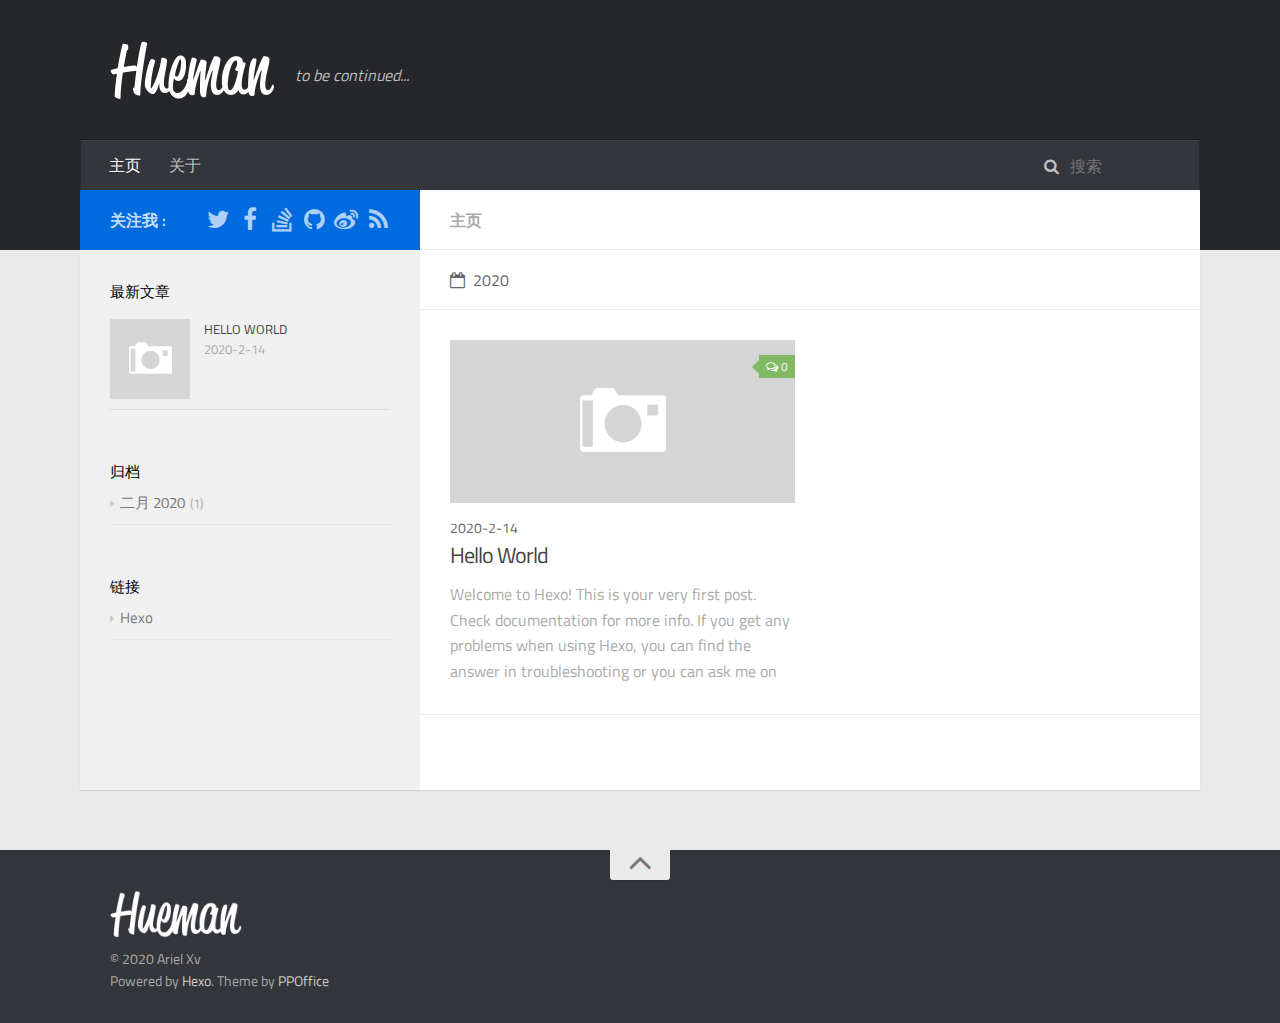
==== index.html @ cb64825c "Site updated: 2020-02-14 17:06:15" ====
<!DOCTYPE html>
<html>
<head>
    <meta charset="utf-8" />

    

    
    <title>Ariel Xv</title>
    
    <meta name="viewport" content="width=device-width, initial-scale=1, maximum-scale=1">
    
    <meta name="description" content="My blog">
<meta property="og:type" content="website">
<meta property="og:title" content="Ariel Xv">
<meta property="og:url" content="http://yoursite.com/index.html">
<meta property="og:site_name" content="Ariel Xv">
<meta property="og:description" content="My blog">
<meta property="og:locale" content="zh_CN">
<meta property="article:author" content="Ariel Xv">
<meta name="twitter:card" content="summary">
    

    
        <link rel="alternate" href="/" title="Ariel Xv" type="application/atom+xml" />
    

    

    
<link rel="stylesheet" href="/libs/font-awesome/css/font-awesome.min.css">

    
<link rel="stylesheet" href="/libs/titillium-web/styles.css">

    
<link rel="stylesheet" href="/libs/source-code-pro/styles.css">


    
<link rel="stylesheet" href="/css/style.css">


    
<script src="/libs/jquery/3.4.1/jquery.min.js"></script>

    
    
        
<link rel="stylesheet" href="/libs/lightgallery/css/lightgallery.min.css">

    
    
        
<link rel="stylesheet" href="/libs/justified-gallery/justifiedGallery.min.css">

    
    
    


<meta name="generator" content="Hexo 4.2.0"></head>

<body>
    <div id="wrap">
        <header id="header">
    <div id="header-outer" class="outer">
        <div class="container">
            <div class="container-inner">
                <div id="header-title">
                    <h1 class="logo-wrap">
                        <a href="/" class="logo"></a>
                    </h1>
                    
                        <h2 class="subtitle-wrap">
                            <p class="subtitle">to be continued...</p>
                        </h2>
                    
                </div>
                <div id="header-inner" class="nav-container">
                    <a id="main-nav-toggle" class="nav-icon fa fa-bars"></a>
                    <div class="nav-container-inner">
                        <ul id="main-nav">
                            
                                <li class="main-nav-list-item" >
                                    <a class="main-nav-list-link" href="/">主页</a>
                                </li>
                            
                                        
                                    
                                <li class="main-nav-list-item" >
                                    <a class="main-nav-list-link" href="/about/index.html">关于</a>
                                </li>
                            
                        </ul>
                        <nav id="sub-nav">
                            <div id="search-form-wrap">

    <form class="search-form">
        <input type="text" class="ins-search-input search-form-input" placeholder="搜索" />
        <button type="submit" class="search-form-submit"></button>
    </form>
    <div class="ins-search">
    <div class="ins-search-mask"></div>
    <div class="ins-search-container">
        <div class="ins-input-wrapper">
            <input type="text" class="ins-search-input" placeholder="想要查找什么..." />
            <span class="ins-close ins-selectable"><i class="fa fa-times-circle"></i></span>
        </div>
        <div class="ins-section-wrapper">
            <div class="ins-section-container"></div>
        </div>
    </div>
</div>
<script>
(function (window) {
    var INSIGHT_CONFIG = {
        TRANSLATION: {
            POSTS: '文章',
            PAGES: '页面',
            CATEGORIES: '分类',
            TAGS: '标签',
            UNTITLED: '(未命名)',
        },
        ROOT_URL: '/',
        CONTENT_URL: '/content.json',
    };
    window.INSIGHT_CONFIG = INSIGHT_CONFIG;
})(window);
</script>

<script src="/js/insight.js"></script>


</div>
                        </nav>
                    </div>
                </div>
            </div>
        </div>
    </div>
</header>
        <div class="container">
            <div class="main-body container-inner">
                <div class="main-body-inner">
                    <section id="main">
                        <div class="main-body-header">
    <h1 class="header">
    
    <em class="page-title-link" data-url="home">主页</em>
    </h1>
</div>

                        <div class="main-body-content">
                            

    
    
        
        
        <section class="archives-wrap">
            <div class="archive-year-wrap">
                <a href="/archives/2020" class="archive-year"><i class="icon fa fa-calendar-o"></i>2020</a>
            </div>
            <div class="archives">
    
    
    
        <div class="article-row">
    
        <article class="article article-summary">
    <div class="article-summary-inner">
        
        <a href="/2020/02/14/hello-world/" class="thumbnail">
    
    
        <span class="thumbnail-image thumbnail-none"></span>
    
    
        
<span class="comment-counter">
    <i class="fa fa-comments-o"></i>
    
        <span class="disqus-comment-count" data-disqus-identifier="" data-disqus-url="http://yoursite.com/2020/02/14/hello-world/">0</span>
    
</span>


    
</a>

        
        <div class="article-meta">
            <div class="category">
            
            </div>
            <div class="date"><time datetime="2020-02-14T04:48:17.155Z" itemprop="datePublished">2020-2-14</time></div>
        </div>
        
    
        <h1 class="article-title" itemprop="name">
        <a href="/2020/02/14/hello-world/">Hello World</a>
        </h1>
    

        <p class="article-excerpt">
            Welcome to Hexo! This is your very first post. Check documentation for more info. If you get any problems when using Hexo, you can find the answer in troubleshooting or you can ask me on GitHub.
Quick
        </p>
    </div>
</article>
    
        </div>
    


    </div></section>



                        </div>
                    </section>
                    <aside id="sidebar">
    <a class="sidebar-toggle" title="Expand Sidebar"><i class="toggle icon"></i></a>
    <div class="sidebar-top">
        <p>关注我 :</p>
        <ul class="social-links">
            
                
                <li>
                    <a class="social-tooltip" title="twitter" href="/" target="_blank" rel="noopener">
                        <i class="icon fa fa-twitter"></i>
                    </a>
                </li>
                
            
                
                <li>
                    <a class="social-tooltip" title="facebook" href="/" target="_blank" rel="noopener">
                        <i class="icon fa fa-facebook"></i>
                    </a>
                </li>
                
            
                
                <li>
                    <a class="social-tooltip" title="stack-overflow" href="/" target="_blank" rel="noopener">
                        <i class="icon fa fa-stack-overflow"></i>
                    </a>
                </li>
                
            
                
                <li>
                    <a class="social-tooltip" title="github" href="https://github.com/ppoffice/hexo-theme-hueman" target="_blank" rel="noopener">
                        <i class="icon fa fa-github"></i>
                    </a>
                </li>
                
            
                
                <li>
                    <a class="social-tooltip" title="weibo" href="/" target="_blank" rel="noopener">
                        <i class="icon fa fa-weibo"></i>
                    </a>
                </li>
                
            
                
                <li>
                    <a class="social-tooltip" title="rss" href="/" target="_blank" rel="noopener">
                        <i class="icon fa fa-rss"></i>
                    </a>
                </li>
                
            
        </ul>
    </div>
    
    <div class="widgets-container">
        
            
                

            
                
    <div class="widget-wrap">
        <h3 class="widget-title">最新文章</h3>
        <div class="widget">
            <ul id="recent-post" class="">
                
                    <li>
                        
                        <div class="item-thumbnail">
                            <a href="/2020/02/14/hello-world/" class="thumbnail">
    
    
        <span class="thumbnail-image thumbnail-none"></span>
    
    
</a>

                        </div>
                        
                        <div class="item-inner">
                            <p class="item-category"></p>
                            <p class="item-title"><a href="/2020/02/14/hello-world/" class="title">Hello World</a></p>
                            <p class="item-date"><time datetime="2020-02-14T04:48:17.155Z" itemprop="datePublished">2020-2-14</time></p>
                        </div>
                    </li>
                
            </ul>
        </div>
    </div>

            
                

            
                
    <div class="widget-wrap widget-list">
        <h3 class="widget-title">归档</h3>
        <div class="widget">
            <ul class="archive-list"><li class="archive-list-item"><a class="archive-list-link" href="/archives/2020/02/">二月 2020</a><span class="archive-list-count">1</span></li></ul>
        </div>
    </div>


            
                

            
                

            
                
    <div class="widget-wrap widget-list">
        <h3 class="widget-title">链接</h3>
        <div class="widget">
            <ul>
                
                    <li>
                        <a href="http://hexo.io" target="_blank" rel="noopener">Hexo</a>
                    </li>
                
            </ul>
        </div>
    </div>


            
        
    </div>
</aside>

                </div>
            </div>
        </div>
        <footer id="footer">
    <div class="container">
        <div class="container-inner">
            <a id="back-to-top" href="javascript:;"><i class="icon fa fa-angle-up"></i></a>
            <div class="credit">
                <h1 class="logo-wrap">
                    <a href="/" class="logo"></a>
                </h1>
                <p>&copy; 2020 Ariel Xv</p>
                
                <p>Powered by <a href="https://hexo.io/" target="_blank">Hexo</a>. Theme by <a href="https://github.com/ppoffice" target="_blank">PPOffice</a></p>
                
            </div>
            <div class="footer-plugins">
              
    


            </div>
        </div>
    </div>
</footer>

        
    
    <script>
    var disqus_shortname = 'hexo-theme-hueman';
    
    
    (function() {
    var dsq = document.createElement('script');
    dsq.type = 'text/javascript';
    dsq.async = true;
    dsq.src = '//' + disqus_shortname + '.disqus.com/count.js';
    (document.getElementsByTagName('head')[0] || document.getElementsByTagName('body')[0]).appendChild(dsq);
    })();
    </script>





    
        
<script src="/libs/lightgallery/js/lightgallery.min.js"></script>

        
<script src="/libs/lightgallery/js/lg-thumbnail.min.js"></script>

        
<script src="/libs/lightgallery/js/lg-pager.min.js"></script>

        
<script src="/libs/lightgallery/js/lg-autoplay.min.js"></script>

        
<script src="/libs/lightgallery/js/lg-fullscreen.min.js"></script>

        
<script src="/libs/lightgallery/js/lg-zoom.min.js"></script>

        
<script src="/libs/lightgallery/js/lg-hash.min.js"></script>

        
<script src="/libs/lightgallery/js/lg-share.min.js"></script>

        
<script src="/libs/lightgallery/js/lg-video.min.js"></script>

    
    
        
<script src="/libs/justified-gallery/jquery.justifiedGallery.min.js"></script>

    
    

    



<!-- Custom Scripts -->

<script src="/js/main.js"></script>


    </div>
</body>
</html>
---- libs/titillium-web/styles.css ----
/* latin-ext */
@font-face {
  font-family: 'Titillium Web';
  font-style: normal;
  font-weight: 300;
  src: local('Titillium WebLight'), local('TitilliumWeb-Light'), url(fonts/anMUvcNT0H1YN4FII8wpr9INifKjd1RJ3NxxEi9Cy2w.woff2) format('woff2');
  unicode-range: U+0100-024F, U+1E00-1EFF, U+20A0-20AB, U+20AD-20CF, U+2C60-2C7F, U+A720-A7FF;
}
/* latin */
@font-face {
  font-family: 'Titillium Web';
  font-style: normal;
  font-weight: 300;
  src: local('Titillium WebLight'), local('TitilliumWeb-Light'), url(fonts/anMUvcNT0H1YN4FII8wpr4-67659ICLY8bMrYhtePPA.woff2) format('woff2');
  unicode-range: U+0000-00FF, U+0131, U+0152-0153, U+02C6, U+02DA, U+02DC, U+2000-206F, U+2074, U+20AC, U+2212, U+2215, U+E0FF, U+EFFD, U+F000;
}
/* latin-ext */
@font-face {
  font-family: 'Titillium Web';
  font-style: normal;
  font-weight: 400;
  src: local('Titillium Web'), local('TitilliumWeb-Regular'), url(fonts/7XUFZ5tgS-tD6QamInJTcSo_WB_cotcEMUw1LsIE8mM.woff2) format('woff2');
  unicode-range: U+0100-024F, U+1E00-1EFF, U+20A0-20AB, U+20AD-20CF, U+2C60-2C7F, U+A720-A7FF;
}
/* latin */
@font-face {
  font-family: 'Titillium Web';
  font-style: normal;
  font-weight: 400;
  src: local('Titillium Web'), local('TitilliumWeb-Regular'), url(fonts/7XUFZ5tgS-tD6QamInJTcZSnX671uNZIV63UdXh3Mg0.woff2) format('woff2');
  unicode-range: U+0000-00FF, U+0131, U+0152-0153, U+02C6, U+02DA, U+02DC, U+2000-206F, U+2074, U+20AC, U+2212, U+2215, U+E0FF, U+EFFD, U+F000;
}
/* latin-ext */
@font-face {
  font-family: 'Titillium Web';
  font-style: normal;
  font-weight: 600;
  src: local('Titillium WebSemiBold'), local('TitilliumWeb-SemiBold'), url(fonts/anMUvcNT0H1YN4FII8wpr_SNRT0fZ5CX-AqRkMYgJJo.woff2) format('woff2');
  unicode-range: U+0100-024F, U+1E00-1EFF, U+20A0-20AB, U+20AD-20CF, U+2C60-2C7F, U+A720-A7FF;
}
/* latin */
@font-face {
  font-family: 'Titillium Web';
  font-style: normal;
  font-weight: 600;
  src: local('Titillium WebSemiBold'), local('TitilliumWeb-SemiBold'), url(fonts/anMUvcNT0H1YN4FII8wpr46gJz9aNFrmnwBdd69aqzY.woff2) format('woff2');
  unicode-range: U+0000-00FF, U+0131, U+0152-0153, U+02C6, U+02DA, U+02DC, U+2000-206F, U+2074, U+20AC, U+2212, U+2215, U+E0FF, U+EFFD, U+F000;
}
---- libs/source-code-pro/styles.css ----
/* latin-ext */
@font-face {
  font-family: 'Source Code Pro';
  font-style: normal;
  font-weight: 400;
  src: local('Source Code Pro'), local('SourceCodePro-Regular'), url(fonts/mrl8jkM18OlOQN8JLgasDy2Q8seG17bfDXYR_jUsrzg.woff2) format('woff2');
  unicode-range: U+0100-024F, U+1E00-1EFF, U+20A0-20AB, U+20AD-20CF, U+2C60-2C7F, U+A720-A7FF;
}
/* latin */
@font-face {
  font-family: 'Source Code Pro';
  font-style: normal;
  font-weight: 400;
  src: local('Source Code Pro'), local('SourceCodePro-Regular'), url(fonts/mrl8jkM18OlOQN8JLgasD9V_2ngZ8dMf8fLgjYEouxg.woff2) format('woff2');
  unicode-range: U+0000-00FF, U+0131, U+0152-0153, U+02C6, U+02DA, U+02DC, U+2000-206F, U+2074, U+20AC, U+2212, U+2215, U+E0FF, U+EFFD, U+F000;
}
---- css/style.css ----
#main .main-body-header em,
#main .main-body-header a,
.article-meta,
.archive-year {
  text-transform: uppercase;
  color: #666;
  line-height: 1em;
  text-shadow: 0 1px #fff;
}
#main .main-body-header em,
#main .main-body-header a,
.article-meta,
.archive-year,
#main .main-body-header em a,
#main .main-body-header a a,
.article-meta a,
.archive-year a {
  text-decoration: none;
}
.widget h1,
.article-entry h1 {
  font-size: 2em;
}
.widget h2,
.article-entry h2 {
  font-size: 1.5em;
}
.widget h3,
.article-entry h3 {
  font-size: 1.3em;
}
.widget h4,
.article-entry h4 {
  font-size: 1.2em;
}
.widget h5,
.article-entry h5 {
  font-size: 1em;
}
.widget h6,
.article-entry h6 {
  font-size: 1em;
  color: #aaa;
}
.widget hr,
.article-entry hr {
  border: 1px dashed #ddd;
}
.widget strong,
.article-entry strong {
  font-weight: bold;
}
.widget em,
.article-entry em,
.widget cite,
.article-entry cite {
  font-style: italic;
}
.widget sup,
.article-entry sup,
.widget sub,
.article-entry sub {
  font-size: 0.75em;
  line-height: 0;
  position: relative;
  vertical-align: baseline;
}
.widget sup,
.article-entry sup {
  top: -0.5em;
}
.widget sub,
.article-entry sub {
  bottom: -0.2em;
}
.widget small,
.article-entry small {
  font-size: 0.85em;
}
.widget acronym,
.article-entry acronym,
.widget abbr,
.article-entry abbr {
  border-bottom: 1px dotted;
}
.widget ul,
.article-entry ul,
.widget ol,
.article-entry ol,
.widget dl,
.article-entry dl {
  line-height: 1.6em;
}
.widget ul ul,
.article-entry ul ul,
.widget ol ul,
.article-entry ol ul,
.widget ul ol,
.article-entry ul ol,
.widget ol ol,
.article-entry ol ol {
  margin-top: 0;
  margin-bottom: 0;
  margin-left: 20px;
}
.widget ul,
.article-entry ul {
  list-style: disc;
  list-style-position: inside;
}
.widget ol,
.article-entry ol {
  list-style: decimal;
  list-style-position: inside;
}
.widget dt,
.article-entry dt {
  font-weight: bold;
  list-style-position: inside;
}
html,
body,
div,
span,
applet,
object,
iframe,
h1,
h2,
h3,
h4,
h5,
h6,
p,
blockquote,
pre,
a,
abbr,
acronym,
address,
big,
cite,
code,
del,
dfn,
em,
img,
ins,
kbd,
q,
s,
samp,
small,
strike,
strong,
sub,
sup,
tt,
var,
dl,
dt,
dd,
ol,
ul,
li,
fieldset,
form,
label,
legend,
table,
caption,
tbody,
tfoot,
thead,
tr,
th,
td {
  margin: 0;
  padding: 0;
  border: 0;
  outline: 0;
  font-weight: inherit;
  font-style: inherit;
  font-family: inherit;
  font-size: 100%;
  vertical-align: baseline;
}
body {
  line-height: 1;
  color: #000;
  background: #fff;
}
ol,
ul {
  list-style: none;
}
table {
  border-collapse: separate;
  border-spacing: 0;
  vertical-align: middle;
}
caption,
th,
td {
  text-align: left;
  font-weight: normal;
  vertical-align: middle;
}
a img {
  border: none;
}
input,
button {
  margin: 0;
  padding: 0;
}
input::-moz-focus-inner,
button::-moz-focus-inner {
  border: 0;
  padding: 0;
}
html,
body,
#container {
  height: 100%;
}
::selection {
  color: #fff;
  background: #006bde;
}
body {
  background: #eaeaea;
  font: 14px "Titillium Web", "Helvetica Neue", Helvetica, Arial, "Microsoft Yahei", sans-serif;
  -webkit-text-size-adjust: 100%;
}
code {
  margin: 0 2px;
  color: #e96900;
  padding: 3px 5px;
  font-size: 0.8em;
  border-radius: 2px;
  font-family: "Source Code Pro", Consolas, Monaco, Menlo, Consolas, monospace;
  background-color: #f8f8f8;
}
.container {
  position: relative;
  padding: 0 20px;
}
.container-inner {
  max-width: 1120px;
  min-width: 320px;
  width: 100%;
  margin: 0 auto;
}
.container-inner:before,
.container-inner:after {
  content: "";
  display: table;
}
.container-inner:after {
  clear: both;
}
.left,
.alignleft {
  float: left;
}
.right,
.alignright {
  float: right;
}
.clear {
  clear: both;
}
.logo {
  display: block;
  padding: 10px 0;
  width: 165px;
  height: 60px;
  background-image: url("images/logo-header.png");
  background-position: 0px 10px;
  background-repeat: no-repeat;
  -webkit-background-size: 165px 60px;
  -moz-background-size: 165px 60px;
  background-size: 165px 60px;
}
.main-body {
  margin-top: -60px;
  background-color: #fff;
}
.main-body-inner {
  position: relative;
  -webkit-box-sizing: border-box;
  -moz-box-sizing: border-box;
  box-sizing: border-box;
  -webkit-box-shadow: rgba(0,0,0,0.098) 0px 1px 1px 0px;
  box-shadow: rgba(0,0,0,0.098) 0px 1px 1px 0px;
  padding-left: 340px;
  background: url("images/s-left.png") repeat-y left 0;
}
.main-body-inner:before,
.main-body-inner:after {
  content: "";
  display: table;
}
.main-body-inner:after {
  clear: both;
}
#main {
  float: right;
  width: 100%;
  -webkit-box-sizing: border-box;
  -moz-box-sizing: border-box;
  box-sizing: border-box;
  min-height: 600px;
}
#main .main-body-header {
  background: #fff;
  position: relative;
  padding: 18px 30px 17px;
  border-bottom: 1px solid #eee;
  color: #666;
  font-size: 16px;
  font-weight: 600;
  text-transform: uppercase;
  line-height: 24px;
}
#main .main-body-header .page-title-link,
#main .main-body-header i {
  margin-right: 8px;
}
#main .main-body-header i {
  font-weight: 400;
}
#main .main-body-header em,
#main .main-body-header a {
  color: #aaa;
}
#main .main-body-content:before,
#main .main-body-content:after {
  content: "";
  display: table;
}
#main .main-body-content:after {
  clear: both;
}
#header {
  background: #26272b;
  padding-bottom: 60px;
  position: relative;
}
#header-outer {
  height: 100%;
  position: relative;
}
#header-inner {
  position: relative;
}
#header-title {
  text-align: center;
  padding: 30px 30px;
}
#header-title:before,
#header-title:after {
  content: "";
  display: table;
}
#header-title:after {
  clear: both;
}
#header-title .logo-wrap,
#header-title .subtitle-wrap {
  float: left;
}
#header-title .subtitle-wrap {
  padding: 10px 0px 0px;
  margin-left: 20px;
}
#header-title .subtitle {
  font-size: 16px;
  font-style: italic;
  line-height: 70px;
  color: rgba(255,255,255,0.7);
  text-shadow: 0 1px rgba(0,0,0,0.2);
}
.nav-container .nav-icon,
.nav-container .nav-container-inner #main-nav .main-nav-list-item .main-nav-list-link {
  float: left;
  color: rgba(255,255,255,0.7);
  text-decoration: none;
  text-shadow: 0 1px rgba(0,0,0,0.2);
  display: block;
  padding: 20px 15px;
  -webkit-transition: 0.2s ease-in;
  -moz-transition: 0.2s ease-in;
  -ms-transition: 0.2s ease-in;
  transition: 0.2s ease-in;
}
.nav-container .nav-icon:hover,
.nav-container .nav-container-inner #main-nav .main-nav-list-item .main-nav-list-link:hover {
  color: #fff;
  background: rgba(0,0,0,0.1);
}
.nav-container {
  padding: 0 15px;
  background: #33363b;
  z-index: 1;
  -webkit-box-shadow: inset 0 1px 0 rgba(255,255,255,0.05), 0 -1px 0 rgba(0,0,0,0.2), inset 1px 0 0 rgba(0,0,0,0.2), inset -1px 0 0 rgba(0,0,0,0.2);
  box-shadow: inset 0 1px 0 rgba(255,255,255,0.05), 0 -1px 0 rgba(0,0,0,0.2), inset 1px 0 0 rgba(0,0,0,0.2), inset -1px 0 0 rgba(0,0,0,0.2);
}
.nav-container:before,
.nav-container:after {
  content: "";
  display: table;
}
.nav-container:after {
  clear: both;
}
.nav-container .nav-icon {
  line-height: 20px;
  padding: 15px 14px;
  text-align: center;
  font-size: 14px;
  position: relative;
  cursor: pointer;
}
.nav-container #main-nav-toggle {
  display: none;
  width: 100%;
  text-align: right;
  -webkit-box-sizing: border-box;
  -moz-box-sizing: border-box;
  box-sizing: border-box;
  border-bottom: 1px solid rgba(255,255,255,0.06);
}
.nav-container #main-nav-toggle:before {
  content: "\f0c9";
}
.nav-container .nav-container-inner:before,
.nav-container .nav-container-inner:after {
  content: "";
  display: table;
}
.nav-container .nav-container-inner:after {
  clear: both;
}
.nav-container .nav-container-inner #main-nav {
  float: left;
}
.nav-container .nav-container-inner #main-nav .main-nav-list {
  float: left;
}
.nav-container .nav-container-inner #main-nav .main-nav-list-item {
  position: relative;
  float: left;
}
.nav-container .nav-container-inner #main-nav .main-nav-list-item.top-level-menu > a:after {
  content: "\f0d7" !important;
  float: none;
  margin-left: 6px;
  font-size: 14px;
  line-height: 1.2em;
  opacity: 0.5;
  font-family: FontAwesome;
  display: inline-block;
}
.nav-container .nav-container-inner #main-nav .main-nav-list-item.top-level-menu:hover > a {
  color: #fff;
  background: rgba(0,0,0,0.1);
}
.nav-container .nav-container-inner #main-nav .main-nav-list-item .main-nav-list-link {
  line-height: 20px;
  padding: 15px 14px;
  font-size: 16px;
}
.nav-container .nav-container-inner #main-nav .main-nav-list-item .main-nav-list-link.current {
  color: #fff;
}
.nav-container .nav-container-inner #main-nav .main-nav-list-item .main-nav-list-child {
  top: 100%;
  display: none;
  padding: 10px 0;
  overflow: hidden;
  position: absolute;
  width: 180px;
  background: #33363b url("images/opacity-10.png") repeat;
}
.nav-container .nav-container-inner #main-nav .main-nav-list-item .main-nav-list-child li {
  -webkit-box-shadow: 0 1px 0 rgba(255,255,255,0.06);
  box-shadow: 0 1px 0 rgba(255,255,255,0.06);
}
.nav-container .nav-container-inner #main-nav .main-nav-list-item .main-nav-list-child li:last-child {
  -webkit-box-shadow: none;
  box-shadow: none;
}
.nav-container .nav-container-inner #main-nav .main-nav-list-item .main-nav-list-child li,
.nav-container .nav-container-inner #main-nav .main-nav-list-item .main-nav-list-child li a {
  width: 100%;
  display: block;
  -webkit-box-sizing: border-box;
  -moz-box-sizing: border-box;
  box-sizing: border-box;
}
.nav-container .nav-container-inner #sub-nav {
  float: right;
}
.search-form {
  padding: 14px 15px 16px;
  height: 50px;
  overflow: hidden;
  -webkit-box-sizing: border-box;
  -moz-box-sizing: border-box;
  box-sizing: border-box;
}
.search-form:before {
  content: "\f002";
  margin-right: 8px;
  color: rgba(255,255,255,0.7);
  font: normal normal normal 16px/1 FontAwesome;
}
.search-form-input,
.search-form-input.ins-search-input,
.search-form-input.st-ui-search-input,
.search-form-input.st-default-search-input {
  -webkit-appearance: textarea;
  padding: 0;
  width: 100px;
  height: auto !important;
  border: none !important;
  outline: none !important;
  background: none !important;
  line-height: 1.6em;
  -webkit-transition: 0.2s ease-in;
  -moz-transition: 0.2s ease-in;
  -ms-transition: 0.2s ease-in;
  transition: 0.2s ease-in;
  font: 16px "Titillium Web", "Helvetica Neue", Helvetica, Arial, "Microsoft Yahei", sans-serif;
  color: rgba(255,255,255,0.7);
}
.search-form-input:focus,
.search-form-input.ins-search-input:focus,
.search-form-input.st-ui-search-input:focus,
.search-form-input.st-default-search-input:focus {
  width: 200px;
}
.search-form-input::-webkit-search-results-decoration,
.search-form-input.ins-search-input::-webkit-search-results-decoration,
.search-form-input.st-ui-search-input::-webkit-search-results-decoration,
.search-form-input.st-default-search-input::-webkit-search-results-decoration,
.search-form-input::-webkit-search-cancel-button,
.search-form-input.ins-search-input::-webkit-search-cancel-button,
.search-form-input.st-ui-search-input::-webkit-search-cancel-button,
.search-form-input.st-default-search-input::-webkit-search-cancel-button {
  -webkit-appearance: none;
}
.search-form-submit {
  display: none;
}
#sidebar {
  float: left;
  margin-left: -340px;
  width: 340px;
}
#sidebar .sidebar-toggle {
  display: none;
}
#sidebar .sidebar-top {
  background: #006bde;
  padding: 15px 30px;
}
#sidebar .sidebar-top:before,
#sidebar .sidebar-top:after {
  content: "";
  display: table;
}
#sidebar .sidebar-top:after {
  clear: both;
}
#sidebar .sidebar-top .sidebar-top-inner:before,
#sidebar .sidebar-top .sidebar-top-inner:after {
  content: "";
  display: table;
}
#sidebar .sidebar-top .sidebar-top-inner:after {
  clear: both;
}
#sidebar .sidebar-top p {
  float: left;
  color: rgba(255,255,255,0.8);
  font-size: 16px;
  font-weight: 600;
  text-transform: uppercase;
  line-height: 24px;
  padding: 3px 0;
}
#sidebar .sidebar-top .social-links {
  float: right;
  position: relative;
  padding-top: 2px;
}
#sidebar .sidebar-top .social-links li {
  float: left;
  margin-left: 8px;
}
#sidebar .sidebar-top .social-links li a:hover i:before {
  color: #fff;
}
#sidebar .sidebar-top .social-links .social-tooltip {
  position: relative;
}
#sidebar .sidebar-top .social-links .social-tooltip:hover:after {
  top: -41px;
  background: #fff;
  font-size: 14px;
  color: #666;
  content: attr(title);
  display: block;
  right: 0;
  padding: 5px 15px;
  position: absolute;
  white-space: nowrap;
  border-radius: 3px;
  -webkit-box-shadow: 0 0 2px rgba(0,0,0,0.2);
  box-shadow: 0 0 2px rgba(0,0,0,0.2);
  text-transform: uppercase;
  z-index: 1;
}
#sidebar .sidebar-top .social-links .social-tooltip:hover:before {
  top: -10px;
  right: 8px;
  border: solid;
  border-color: #fff transparent;
  border-width: 5px 5px 0 5px;
  content: "";
  display: block;
  position: absolute;
  z-index: 2;
}
#sidebar .sidebar-top i {
  color: rgba(255,255,255,0.7);
  font-size: 24px;
  width: 24px;
}
#article-nav {
  position: relative;
}
#article-nav:before,
#article-nav:after {
  content: "";
  display: table;
}
#article-nav:after {
  clear: both;
}
.article-nav-link-wrap {
  position: relative;
  margin-top: 0;
  display: block;
  color: #aaa;
  padding: 16px 40px 24px;
  border-bottom: 1px solid #ddd;
  -webkit-transition: 0.2s ease-in;
  -moz-transition: 0.2s ease-in;
  -ms-transition: 0.2s ease-in;
  transition: 0.2s ease-in;
  text-align: center;
  text-decoration: none;
}
.article-nav-link-wrap .icon {
  position: absolute;
  color: #ccc;
  font-size: 18px;
  top: 50%;
  width: 1em;
  margin-top: -10px;
}
.article-nav-link-wrap #icon-chevron-left {
  left: 10px;
}
.article-nav-link-wrap #icon-chevron-right {
  right: 10px;
}
.article-nav-link-wrap:hover {
  background: rgba(0,0,0,0.02);
}
.article-nav-link-wrap:hover .icon {
  color: #006bde;
}
.article-nav-caption {
  display: block;
  font-size: 12px;
  color: #aaa;
  letter-spacing: 0.5px;
  line-height: 24px;
  font-weight: normal;
  text-transform: uppercase;
}
.article-nav-title {
  font-size: 15px;
  color: #666;
}
.widget-wrap {
  padding: 30px 30px 20px;
}
.widget-title {
  font-size: 15px;
  font-weight: 400;
  text-transform: uppercase;
  margin-bottom: 6px;
}
.widget {
  line-height: 1.6em;
  word-wrap: break-word;
  font-size: 0.9em;
  color: #777;
  border-radius: 3px;
}
.widget a {
  text-decoration: none;
  color: #777;
}
.widget a:hover {
  color: #444;
}
.widget ul ul,
.widget ol ul,
.widget dl ul,
.widget ul ol,
.widget ol ol,
.widget dl ol,
.widget ul dl,
.widget ol dl,
.widget dl dl {
  margin-left: 15px;
  list-style: disc;
}
.widget ul,
.widget ol {
  list-style: none;
  margin: 0;
}
.widget ul ul,
.widget ol ul,
.widget ul ol,
.widget ol ol {
  margin: 0 20px;
}
.widget ul ul,
.widget ol ul {
  list-style: disc;
}
.widget ul ol,
.widget ol ol {
  list-style: decimal;
}
.widget-list ul,
.widget-list ol {
  list-style: none;
}
.widget-list ul li,
.widget-list ol li {
  margin: 10px 0;
  padding-bottom: 10px;
  font-size: 15px;
  border-bottom: 1px solid #e4e4e4;
}
.widget-list ul li:last-child,
.widget-list ol li:last-child {
  margin-bottom: 0px;
}
.widget-list ul li a,
.widget-list ol li a {
  color: #777;
}
.widget-list ul li a:before,
.widget-list ol li a:before {
  color: #ccc;
  content: "\f0da";
  font-size: 12px;
  margin-right: 6px;
  font-family: FontAwesome;
  -webkit-transition: 0.2s ease;
  -moz-transition: 0.2s ease;
  -ms-transition: 0.2s ease;
  transition: 0.2s ease;
}
.widget-list ul li a:hover:before,
.widget-list ol li a:hover:before {
  color: #444;
}
.widget-list ul ul,
.widget-list ol ul,
.widget-list ul ol,
.widget-list ol ol {
  list-style: none;
}
.widget-list ul ul li,
.widget-list ol ul li,
.widget-list ul ol li,
.widget-list ol ol li {
  border: none;
  padding-bottom: 0;
}
.widget-float a {
  font-size: 15px;
}
#recent-post li {
  padding: 10px 0 10px 94px;
  border-bottom: 1px solid #ddd;
}
#recent-post li:before,
#recent-post li:after {
  content: "";
  display: table;
}
#recent-post li:after {
  clear: both;
}
#recent-post.no-thumbnail li {
  padding: 10px 0px;
}
#recent-post li .item-thumbnail {
  opacity: 1;
  margin-left: -94px;
  -webkit-transition: all 0.2s ease;
  -moz-transition: all 0.2s ease;
  -ms-transition: all 0.2s ease;
  transition: all 0.2s ease;
  float: left;
}
#recent-post li .item-thumbnail .thumbnail {
  width: 80px;
  height: 80px;
  display: block;
  position: relative;
  overflow: hidden;
}
#recent-post li .item-thumbnail .thumbnail span {
  width: 100%;
  height: 100%;
  display: block;
}
#recent-post li .item-thumbnail .thumbnail .thumbnail-image {
  position: absolute;
  -webkit-background-size: cover;
  -moz-background-size: cover;
  background-size: cover;
  background-position: center;
}
#recent-post li .item-thumbnail .thumbnail .thumbnail-none {
  background-image: url("images/thumb-default-small.png");
  -webkit-background-size: 100% 100%;
  -moz-background-size: 100% 100%;
  background-size: 100% 100%;
}
#recent-post li .item-inner a,
#recent-post li .item-inner .item-category {
  font-size: 13px;
  text-transform: uppercase;
}
#recent-post li .item-inner a a,
#recent-post li .item-inner .item-category a {
  color: #006bde;
}
#recent-post li .item-inner a a:hover,
#recent-post li .item-inner .item-category a:hover {
  color: #444;
}
#recent-post li .item-inner a a,
#recent-post li .item-inner .item-category a,
#recent-post li .item-inner a .icon,
#recent-post li .item-inner .item-category .icon {
  margin-right: 5px;
}
#recent-post li .item-inner .item-title {
  font-size: 15px;
}
#recent-post li .item-inner .item-title a {
  color: #444;
  -webkit-transition: all 0.2s ease;
  -moz-transition: all 0.2s ease;
  -ms-transition: all 0.2s ease;
  transition: all 0.2s ease;
}
#recent-post li .item-inner .item-date {
  color: #aaa;
  font-size: 13px;
  text-transform: uppercase;
}
#recent-post li:hover .item-thumbnail {
  opacity: 0.8;
}
#recent-post li:hover .item-title a {
  color: #006bde;
}
.category-list-count,
.tag-list-count,
.archive-list-count {
  padding-left: 5px;
  color: #aaa;
  font-size: 0.85em;
}
.category-list-count:before,
.tag-list-count:before,
.archive-list-count:before {
  content: "(";
}
.category-list-count:after,
.tag-list-count:after,
.archive-list-count:after {
  content: ")";
}
.tagcloud a {
  margin-right: 5px;
}
.toc-article {
  margin: 0;
  padding: 0;
}
.toc-article .toc {
  padding: 0;
  margin: 10px 0 0;
}
.toc-article .toc .toc-item {
  list-style: none;
}
.article-single {
  padding: 30px 30px 20px;
}
.article-inner {
  overflow: hidden;
}
.article-row {
  width: 100%;
  float: left;
  position: relative;
  padding: 30px 0px 0px 30px;
  border-bottom: 1px solid #eee;
  -webkit-box-sizing: border-box;
  -moz-box-sizing: border-box;
  box-sizing: border-box;
}
.article-row:before,
.article-row:after {
  content: "";
  display: table;
}
.article-row:after {
  clear: both;
}
.article-summary {
  width: 50%;
  float: left;
  margin-bottom: 30px;
}
.article-summary a {
  text-decoration: none;
  color: #006bde;
}
.article-summary .article-summary-inner {
  margin-right: 30px;
}
.article-summary .article-summary-inner .thumbnail {
  height: 0;
  width: 100%;
  display: block;
  overflow: hidden;
  position: relative;
  margin-bottom: 1em;
  padding-bottom: 47.11%;
}
.article-summary .article-summary-inner .thumbnail .comment-counter {
  right: 0;
  top: 15px;
  color: #fff;
  font-size: 12px;
  padding: 2px 7px;
  line-height: 19px;
  position: absolute;
  display: inline-block;
  background-color: #82b965;
}
.article-summary .article-summary-inner .thumbnail .comment-counter:before {
  top: 3px;
  left: -16px;
  content: '';
  position: absolute;
  display: inline-block;
  border: 9px solid transparent;
  border-right-color: #82b965;
}
.article-summary .article-summary-inner .thumbnail .thumbnail-image {
  display: block;
  position: absolute;
  width: 100%;
  height: 100%;
  opacity: 1;
  -webkit-background-size: cover;
  -moz-background-size: cover;
  background-size: cover;
  background-position: center;
  -webkit-transition: opacity 0.3s ease-in;
  -moz-transition: opacity 0.3s ease-in;
  -ms-transition: opacity 0.3s ease-in;
  transition: opacity 0.3s ease-in;
}
.article-summary .article-summary-inner .thumbnail .thumbnail-none {
  width: 100%;
  height: 100%;
  -webkit-background-size: 100% 100%;
  -moz-background-size: 100% 100%;
  background-size: 100% 100%;
  background-image: url("images/thumb-default.png");
}
.article-summary .article-summary-inner .article-title {
  margin-bottom: 10px;
  font-size: 22px;
  font-weight: 400;
  line-height: 1.5em;
  word-wrap: break-word;
}
.article-summary .article-summary-inner .article-title a {
  -webkit-transition: color 0.3s ease-in;
  -moz-transition: color 0.3s ease-in;
  -ms-transition: color 0.3s ease-in;
  transition: color 0.3s ease-in;
  color: #444;
}
.article-summary .article-summary-inner .article-excerpt {
  position: relative;
  color: #aaa;
  font-size: 16px;
  line-height: 1.6em;
  overflow: hidden;
  height: 6.4em;
}
.article-summary:hover .thumbnail .thumbnail-image {
  opacity: 0.7;
}
.article-summary:hover .article-title a {
  color: #006bde;
}
.article-category {
  float: left;
  line-height: 1em;
  color: #ccc;
  text-shadow: 0 1px #fff;
  margin-left: 8px;
}
.article-category:before {
  content: "\2022";
}
.article-title {
  text-decoration: none;
  font-size: 38px;
  letter-spacing: -1px;
  color: #555;
  line-height: 1.3em;
  -webkit-transition: color 0.2s;
  -moz-transition: color 0.2s;
  -ms-transition: color 0.2s;
  transition: color 0.2s;
  margin-bottom: 10px;
}
a.article-title:hover {
  color: #006bde;
}
.article-meta {
  line-height: 1.6em;
}
.article-meta:before,
.article-meta:after {
  content: "";
  display: table;
}
.article-meta:after {
  clear: both;
}
.article-meta > div {
  float: left;
  margin-right: 10px;
}
.article-meta > div .fa {
  margin-right: 3px;
}
.article-meta a {
  color: #555;
}
.article-meta a:hover {
  color: color-link;
}
.article-meta .category {
  text-transform: uppercase;
}
.article-meta .category a,
.article-meta .category i {
  margin-left: 0;
  margin-right: 6px;
}
.article-summary .article-meta {
  height: 1.6em;
  overflow: hidden;
}
.article-summary .article-meta a {
  color: #006bde;
}
.article-summary .article-meta > div {
  margin-right: 0;
}
.article-tag .tag-link:before {
  content: "#";
}
.article-entry {
  color: #555;
  font-size: 18px;
  font-weight: 300;
  line-height: 1.6em;
}
.article-entry:before,
.article-entry:after {
  content: "";
  display: table;
}
.article-entry:after {
  clear: both;
}
.article-entry p,
.article-entry table {
  margin: 1.6em 0;
}
.article-entry h1,
.article-entry h2,
.article-entry h3,
.article-entry h4,
.article-entry h5,
.article-entry h6 {
  font-weight: 600;
}
.article-entry h1,
.article-entry h2,
.article-entry h3,
.article-entry h4,
.article-entry h5,
.article-entry h6 {
  line-height: 1.3em;
  margin: 1.3em 0;
}
.article-entry a {
  color: #006bde;
  text-decoration: none;
}
.article-entry a:hover {
  text-decoration: underline;
}
.article-entry figcaption a {
  float: right;
}
.article-entry ul,
.article-entry ol,
.article-entry dl {
  margin-top: 1.6em;
  margin-bottom: 1.6em;
  list-style-position: outside;
  padding-left: 1.4em;
}
.article-entry ul p,
.article-entry ol p,
.article-entry dl p {
  margin: 0;
}
.article-entry img,
.article-entry video {
  max-width: 100%;
  height: auto;
  display: block;
  margin: auto;
}
.article-entry iframe {
  border: none;
}
.article-entry table {
  width: 100%;
  border-collapse: collapse;
  border-spacing: 0;
}
.article-entry th {
  font-weight: 600;
  border-bottom: 3px solid #ddd;
  padding-bottom: 0.5em;
}
.article-entry td {
  border-bottom: 1px solid #ddd;
  padding: 10px 0;
}
.article-entry blockquote {
  color: #777;
  quote: none;
  margin: 0 0 20px 0;
  position: relative;
  font-style: italic;
  padding-left: 50px;
}
.article-entry blockquote:before {
  top: 0;
  left: 0;
  color: #ccc;
  font-size: 32px;
  content: "\f10d";
  position: absolute;
  text-align: center;
  font-style: normal;
  font-family: 'FontAwesome';
}
.article-entry blockquote footer {
  font-size: 14px;
  margin: 1.6em 0;
  font-family: "Titillium Web", "Helvetica Neue", Helvetica, Arial, "Microsoft Yahei", sans-serif;
}
.article-entry blockquote footer cite:before {
  content: "—";
  padding: 0 0.5em;
}
.article-entry .pullquote {
  text-align: left;
  width: 45%;
  margin: 0;
}
.article-entry .pullquote.left {
  margin-left: 0.5em;
  margin-right: 1em;
}
.article-entry .pullquote.right {
  margin-right: 0.5em;
  margin-left: 1em;
}
.article-entry .caption {
  color: #aaa;
  display: block;
  font-size: 0.9em;
  margin-top: 0.5em;
  position: relative;
  text-align: center;
}
.article-entry .video-container {
  position: relative;
  padding-top: 56.25%;
  height: 0;
  overflow: hidden;
}
.article-entry .video-container iframe,
.article-entry .video-container object,
.article-entry .video-container embed {
  position: absolute;
  top: 0;
  left: 0;
  width: 100%;
  height: 100%;
  margin-top: 0;
}
.article-more-link a {
  display: inline-block;
  line-height: 1em;
  padding: 6px 15px;
  border-radius: 15px;
  background: #eaeaea;
  color: #aaa;
  text-shadow: 0 1px #fff;
  text-decoration: none;
}
.article-more-link a:hover {
  background: #006bde;
  color: #fff;
  text-decoration: none;
  text-shadow: 0 1px #0056b2;
}
.article-footer {
  font-size: 14px;
  line-height: 1.6em;
  border-top: 1px solid #ddd;
  padding-top: 1.6em;
}
.article-footer:before,
.article-footer:after {
  content: "";
  display: table;
}
.article-footer:after {
  clear: both;
}
.article-footer a {
  color: #aaa;
  text-decoration: none;
}
.article-footer a:hover {
  color: #555;
}
.article-comment-link i,
.article-share-link i {
  padding-right: 8px;
}
.article-comment-link {
  float: right;
}
.article-share-link {
  cursor: pointer;
  float: right;
  margin-left: 20px;
}
.article-share-box {
  position: absolute;
  display: none;
  background: #fff;
  -webkit-box-shadow: 1px 2px 10px rgba(0,0,0,0.2);
  box-shadow: 1px 2px 10px rgba(0,0,0,0.2);
  border-radius: 3px;
  margin-left: -145px;
  overflow: hidden;
  z-index: 1;
}
.article-share-box.on {
  display: block;
}
.article-share-input {
  width: 100%;
  background: none;
  -webkit-box-sizing: border-box;
  -moz-box-sizing: border-box;
  box-sizing: border-box;
  font: 14px "Titillium Web", "Helvetica Neue", Helvetica, Arial, "Microsoft Yahei", sans-serif;
  padding: 0 15px;
  color: #555;
  outline: none;
  border: 1px solid #ddd;
  border-radius: 3px 3px 0 0;
  height: 36px;
  line-height: 36px;
}
.article-share-links {
  background: #eaeaea;
}
.article-share-links:before,
.article-share-links:after {
  content: "";
  display: table;
}
.article-share-links:after {
  clear: both;
}
.article-share-twitter,
.article-share-facebook,
.article-share-pinterest,
.article-share-google {
  width: 50px;
  height: 36px;
  display: block;
  float: left;
  position: relative;
  color: #999;
  text-align: center;
  line-height: 36px;
  text-decoration: none;
}
.article-share-twitter:before,
.article-share-facebook:before,
.article-share-pinterest:before,
.article-share-google:before {
  font-size: 20px;
  font-family: FontAwesome;
}
.article-share-twitter:hover,
.article-share-facebook:hover,
.article-share-pinterest:hover,
.article-share-google:hover {
  color: #fff;
}
.article-share-twitter:before {
  content: "\f099";
}
.article-share-twitter:hover {
  background: #00aced;
  text-shadow: 0 1px #008abe;
}
.article-share-facebook:before {
  content: "\f09a";
}
.article-share-facebook:hover {
  background: #3b5998;
  text-shadow: 0 1px #2f477a;
}
.article-share-pinterest:before {
  content: "\f0d2";
}
.article-share-pinterest:hover {
  background: #cb2027;
  text-shadow: 0 1px #a21a1f;
}
.article-share-google:before {
  content: "\f0d5";
}
.article-share-google:hover {
  background: #dd4b39;
  text-shadow: 0 1px #be3221;
}
.article-gallery {
  background: #000;
  position: relative;
}
.article-gallery-photos {
  position: relative;
  overflow: hidden;
}
.article-gallery-img {
  display: none;
  max-width: 100%;
}
.article-gallery-img:first-child {
  display: block;
}
.article-gallery-img.loaded {
  position: absolute;
  display: block;
}
.article-gallery-img img {
  display: block;
  max-width: 100%;
  margin: 0 auto;
}
.article-gallery {
  overflow: hidden;
  background: #000;
  position: relative;
  text-align: center;
  margin: 1.6em 0;
}
.article-gallery .gallery-item {
  display: none;
  max-width: 100%;
}
.article-gallery .gallery-item:before,
.article-gallery .gallery-item:after {
  top: 50%;
  width: 40px;
  height: 36px;
  font-size: 36px;
  line-height: 36px;
  margin-top: -18px;
  position: absolute;
  font-family: FontAwesome;
  color: rgba(255,255,255,0.5);
}
.article-gallery .gallery-item:hover:before,
.article-gallery .gallery-item:hover:after {
  color: rgba(255,255,255,0.8);
}
.article-gallery .gallery-item:before {
  left: 0;
  content: "\f104";
}
.article-gallery .gallery-item:after {
  right: 0;
  content: "\f105";
}
.article-gallery .gallery-item:first-child {
  display: block;
}
.article-gallery .gallery-item img {
  display: block;
  max-width: 100%;
  margin: 0 auto;
}
.article.rtl .article-title,
.article.rtl .article-excerpt,
.article.rtl .article-entry p {
  direction: rtl;
}
.article.rtl .article-meta > div {
  float: right;
  margin-left: 10px;
  margin-right: 0;
}
.article.rtl .article-meta .category a,
.article.rtl .article-meta .category i {
  margin-right: 0;
  margin-left: 6px;
}
.article.rtl .article-meta .category a:first-child,
.article.rtl .article-meta .category i:first-child {
  margin-left: 0;
}
.lg-outer .lg-thumb-item {
  border-radius: 0 !important;
}
#comments {
  padding: 30px 30px 20px;
}
#comments a {
  color: #006bde;
}
.archives-wrap {
  margin: block-margin 0;
}
.archives:before,
.archives:after {
  content: "";
  display: table;
}
.archives:after {
  clear: both;
}
.archive-year-wrap {
  padding: 18px 30px 17px;
  font-size: 16px;
  color: #666;
  border-bottom: 1px solid #eee;
}
.archive-year i {
  margin-right: 8px;
}
.archives {
  -webkit-column-gap: 10px;
  -moz-column-gap: 10px;
  column-gap: 10px;
}
@media mq-tablet {
  .archives {
    -webkit-column-count: 2;
    -moz-column-count: 2;
    column-count: 2;
  }
}
@media mq-normal {
  .archives {
    -webkit-column-count: 3;
    -moz-column-count: 3;
    column-count: 3;
  }
}
.archive-article-inner {
  padding: 10px;
  margin-bottom: 15px;
}
.archive-article-title {
  text-decoration: none;
  font-weight: bold;
  color: #555;
  -webkit-transition: color 0.2s;
  -moz-transition: color 0.2s;
  -ms-transition: color 0.2s;
  transition: color 0.2s;
  line-height: 1.6em;
}
.archive-article-title:hover {
  color: #006bde;
}
.archive-article-footer {
  margin-top: 1em;
}
.archive-article-date {
  color: #aaa;
  text-decoration: none;
  font-size: 0.85em;
  line-height: 1em;
  margin-bottom: 0.5em;
  display: block;
}
#page-nav {
  float: left;
  width: 100%;
  display: block;
  margin: 30px 0px 45px 0px;
  text-align: center;
  color: #aaa;
}
#page-nav:before,
#page-nav:after {
  content: "";
  display: table;
}
#page-nav:after {
  clear: both;
}
#page-nav .pages {
  display: block;
  font-size: 17px;
  font-weight: 300;
  margin-bottom: 1em !important;
  border: none !important;
}
#page-nav .pages:before {
  content: "\f15c";
  font-family: FontAwesome;
  margin-right: 6px;
}
#page-nav .page-number,
#page-nav .extend {
  color: #006bde;
  position: relative;
  overflow: hidden;
  font-size: 16px;
  padding: 7px 8px;
  display: inline;
  margin: 0 2px;
  text-decoration: none;
  border-bottom: 3px solid #ddd;
  border-top: 1px solid #f1f1f1;
  font-weight: 600;
  -webkit-transition: 0.2s ease-in;
  -moz-transition: 0.2s ease-in;
  -ms-transition: 0.2s ease-in;
  transition: 0.2s ease-in;
}
#page-nav .page-number:hover,
#page-nav .extend:hover,
#page-nav .page-number:active,
#page-nav .extend:active,
#page-nav .page-number.current,
#page-nav .extend.current {
  color: #444;
  border-bottom: 3px solid #006bde;
  border-top: 1px solid #f1f1f1;
}
#page-nav .space {
  color: #ddd;
}
#footer {
  background: #33363b;
  margin-top: 60px;
  color: #aaa;
  line-height: 1.6em;
}
#footer a {
  color: #ccc;
  text-decoration: none;
}
#footer a:hover {
  color: #fff;
}
#footer .credit {
  padding: 30px 30px 0px 30px;
}
#footer .footer-plugins {
  padding: 0px 30px 30px 30px;
}
#footer #back-to-top {
  background: #eaeaea;
  color: #777;
  overflow: hidden;
  text-align: center;
  width: 60px;
  height: 30px;
  display: block;
  margin: 0 auto -30px;
  border-radius: 0 0 3px 3px;
  -webkit-box-shadow: 0 1px 1px rgba(0,0,0,0.1);
  box-shadow: 0 1px 1px rgba(0,0,0,0.1);
}
#footer #back-to-top:hover {
  color: #444;
}
#footer #back-to-top i {
  font-size: 38px;
  line-height: 22px;
}
#footer .logo {
  width: 132px;
  height: 48px;
  -webkit-background-size: 132px 48px;
  -moz-background-size: 132px 48px;
  background-size: 132px 48px;
}
i.icon {
  display: inline-block;
  font-style: normal;
  text-align: center;
}
i.icon:before {
  -webkit-transition: 0.2s ease-in;
  -moz-transition: 0.2s ease-in;
  -ms-transition: 0.2s ease-in;
  transition: 0.2s ease-in;
}
.ins-search {
  display: none;
}
.ins-search.show {
  display: block;
}
.ins-selectable {
  cursor: pointer;
}
.ins-search-mask,
.ins-search-container {
  position: fixed;
}
.ins-search-mask {
  top: 0;
  left: 0;
  width: 100%;
  height: 100%;
  z-index: 100;
  background: rgba(0,0,0,0.5);
}
.ins-input-wrapper {
  position: relative;
}
.ins-search-input {
  width: 100%;
  border: none;
  outline: none;
  font-size: 16px;
  -webkit-box-shadow: none;
  box-shadow: none;
  font-weight: 200;
  border-radius: 0;
  background: #fff;
  line-height: 20px;
  -webkit-box-sizing: border-box;
  -moz-box-sizing: border-box;
  box-sizing: border-box;
  padding: 12px 28px 12px 20px;
  border-bottom: 1px solid #e2e2e2;
  font-family: "Microsoft Yahei Light", "Microsoft Yahei", Helvetica, Arial, sans-serif;
}
.ins-close {
  top: 50%;
  right: 6px;
  width: 20px;
  height: 20px;
  font-size: 16px;
  margin-top: -11px;
  position: absolute;
  text-align: center;
  display: inline-block;
}
.ins-close:hover {
  color: #006bde;
}
.ins-search-container {
  left: 50%;
  top: 100px;
  z-index: 101;
  bottom: 100px;
  -webkit-box-sizing: border-box;
  -moz-box-sizing: border-box;
  box-sizing: border-box;
  width: 540px;
  margin-left: -270px;
}
@media screen and (max-width: 559px), screen and (max-height: 479px) {
  .ins-search-container {
    top: 0;
    left: 0;
    margin: 0;
    width: 100%;
    height: 100%;
    background: #f7f7f7;
  }
}
.ins-section-wrapper {
  left: 0;
  right: 0;
  top: 45px;
  bottom: 0;
  overflow-y: auto;
  position: absolute;
}
.ins-section-container {
  position: relative;
  background: #f7f7f7;
}
.ins-section {
  font-size: 14px;
  line-height: 16px;
}
.ins-section .ins-section-header,
.ins-section .ins-search-item {
  padding: 8px 15px;
}
.ins-section .ins-section-header {
  color: #9a9a9a;
  border-bottom: 1px solid #e2e2e2;
}
.ins-section .ins-slug {
  margin-left: 5px;
  color: #9a9a9a;
}
.ins-section .ins-slug:before {
  content: '(';
}
.ins-section .ins-slug:after {
  content: ')';
}
.ins-section .ins-search-item header,
.ins-section .ins-search-item .ins-search-preview {
  overflow: hidden;
  white-space: nowrap;
  text-overflow: ellipsis;
}
.ins-section .ins-search-item header .fa {
  margin-right: 8px;
}
.ins-section .ins-search-item .ins-search-preview {
  height: 15px;
  font-size: 12px;
  color: #9a9a9a;
  margin: 5px 0 0 20px;
}
.ins-section .ins-search-item:hover,
.ins-section .ins-search-item.active {
  color: #fff;
  background: #006bde;
}
.ins-section .ins-search-item:hover .ins-slug,
.ins-section .ins-search-item.active .ins-slug,
.ins-section .ins-search-item:hover .ins-search-preview,
.ins-section .ins-search-item.active .ins-search-preview {
  color: #fff;
}
.highlight {
  margin: 0px;
  display: block;
  overflow-x: auto;
  padding: 15px 20px;
  font-size: 14px;
  font-family: "Source Code Pro", Consolas, Monaco, Menlo, Consolas, monospace;
  line-height: 22.400000000000002px;
}
.highlight table {
  margin: 0;
  width: auto;
}
.highlight table td {
  border: none;
}
.highlight table td.code {
  padding-right: 20px;
}
.highlight .gutter pre {
  color: #666;
  text-align: right;
  padding-right: 20px;
}
.article-entry .highlight {
  margin: 1.6em 0;
}
.article-entry .highlight .line {
  height: 1.6em;
}
.highlight {
  color: #a9b7c6;
  background: #282b2e;
}
.highlight .code .number,
.highlight .code .literal,
.highlight .code .symbol,
.highlight .code .bullet {
  color: #6897bb;
}
.highlight .code .keyword,
.highlight .code .selector-tag,
.highlight .code .deletion {
  color: #cc7832;
}
.highlight .code .variable,
.highlight .code .template-variable,
.highlight .code .link {
  color: #629755;
}
.highlight .code .comment,
.highlight .code .quote {
  color: #808080;
}
.highlight .code .meta {
  color: #bbb529;
}
.highlight .code .string,
.highlight .code .attribute,
.highlight .code .addition {
  color: #6a8759;
}
.highlight .code .section,
.highlight .code .title,
.highlight .code .type {
  color: #ffc66d;
}
.highlight .code .name,
.highlight .code .selector-id,
.highlight .code .selector-class {
  color: #e8bf6a;
}
.highlight .code .emphasis {
  font-style: italic;
}
.highlight .code .strong {
  font-weight: bold;
}
@media only screen and (min-width: 960px) {
  .nav-container-inner {
    display: block !important;
  }
}
@media only screen and (min-width: 480px) and (max-width: 959px) {
  #header {
    padding-bottom: 50px;
  }
  #header .nav-container-inner {
    display: block !important;
  }
  #header .nav-container-inner #main-nav .main-nav-more > ul .main-nav-list-child {
    position: relative;
    padding: 0px;
  }
  #header .nav-container-inner .search-form-input:focus {
    width: 100px;
  }
  .main-body {
    margin-top: -50px;
  }
  .main-body-inner {
    padding-left: 50px;
    background-position: -290px 0 !important;
  }
  .main-body-inner #sidebar {
    left: 0;
    background: url("images/s-left.png") repeat-y left 0;
    margin: 0;
    height: 100%;
    position: absolute;
    overflow: hidden;
    width: 50px;
    -webkit-transition: width 0.2s ease-in 0.2s;
    -moz-transition: width 0.2s ease-in 0.2s;
    -ms-transition: width 0.2s ease-in 0.2s;
    transition: width 0.2s ease-in 0.2s;
  }
  .main-body-inner #sidebar:before,
  .main-body-inner #sidebar:after {
    content: "";
    display: table;
  }
  .main-body-inner #sidebar:after {
    clear: both;
  }
  .main-body-inner #sidebar .sidebar-toggle {
    display: block;
    padding: 6px;
    color: rgba(255,255,255,0.7);
    text-align: center;
    height: 50px;
    background: #006bde;
    -webkit-box-sizing: border-box;
    -moz-box-sizing: border-box;
    box-sizing: border-box;
  }
  .main-body-inner #sidebar .sidebar-toggle .toggle {
    line-height: 38px;
    font-size: 38px;
    width: 38px;
    font-family: fontawesome;
  }
  .main-body-inner #sidebar .sidebar-toggle .toggle:before {
    content: '\f101';
  }
  .main-body-inner #sidebar .sidebar-top {
    padding: 10px 30px;
    background: none;
    border-bottom: 1px solid #ddd;
  }
  .main-body-inner #sidebar .sidebar-top p,
  .main-body-inner #sidebar .sidebar-top a,
  .main-body-inner #sidebar .sidebar-top i {
    color: #666;
  }
  .main-body-inner #sidebar #article-nav,
  .main-body-inner #sidebar .widgets-container,
  .main-body-inner #sidebar .sidebar-top {
    opacity: 0;
    -webkit-transition: opacity 0.2s ease-in;
    -moz-transition: opacity 0.2s ease-in;
    -ms-transition: opacity 0.2s ease-in;
    transition: opacity 0.2s ease-in;
  }
  .main-body-inner #sidebar.expend {
    width: 340px;
    overflow-y: auto;
    z-index: 2;
    -webkit-transition: width 0.2s ease-in;
    -moz-transition: width 0.2s ease-in;
    -ms-transition: width 0.2s ease-in;
    transition: width 0.2s ease-in;
  }
  .main-body-inner #sidebar.expend .toggle:before {
    content: '\f100';
  }
  .main-body-inner #sidebar.expend #article-nav,
  .main-body-inner #sidebar.expend .widgets-container,
  .main-body-inner #sidebar.expend .sidebar-top {
    opacity: 1;
    -webkit-transition: opacity 0.2s ease-in 0.2s;
    -moz-transition: opacity 0.2s ease-in 0.2s;
    -ms-transition: opacity 0.2s ease-in 0.2s;
    transition: opacity 0.2s ease-in 0.2s;
  }
  .main-body-inner #sidebar.expend .sidebar-top {
    display: block;
  }
  .main-body-inner #sidebar.expend .sidebar-top .social-links .social-tooltip:after,
  .main-body-inner #sidebar.expend .sidebar-top .social-links .social-tooltip:before {
    display: none;
  }
  #main .main-body-header,
  #main .archive-year-wrap {
    padding: 12px 30px;
  }
}
@media only screen and (max-width: 479px) {
  .container {
    padding: 0px;
  }
  #header .logo-wrap {
    width: 100%;
    display: block;
    text-align: center;
  }
  #header .logo-wrap .logo {
    margin: 0 auto;
  }
  #header .subtitle-wrap {
    display: block;
    width: 100%;
    margin-left: 0px;
  }
  #header .nav-container {
    padding: 0px;
  }
  #header .nav-container #main-nav-toggle {
    float: none;
    display: block;
  }
  #header .nav-container .nav-container-inner {
    display: none;
  }
  #header .nav-container #main-nav {
    display: block;
    float: none;
  }
  #header .nav-container #main-nav .main-nav-list-item,
  #header .nav-container #main-nav .main-nav-list-link {
    display: block;
    float: none;
    -webkit-box-shadow: none;
    box-shadow: none;
    -webkit-box-sizing: border-box;
    -moz-box-sizing: border-box;
    box-sizing: border-box;
    font-size: 14px;
  }
  #header .nav-container #main-nav .main-nav-list-item:before,
  #header .nav-container #main-nav .main-nav-list-link:before,
  #header .nav-container #main-nav .main-nav-list-item:after,
  #header .nav-container #main-nav .main-nav-list-link:after {
    content: "";
    display: table;
  }
  #header .nav-container #main-nav .main-nav-list-item:after,
  #header .nav-container #main-nav .main-nav-list-link:after {
    clear: both;
  }
  #header .nav-container #main-nav .main-nav-list-item.top-level-menu > a {
    position: relative;
  }
  #header .nav-container #main-nav .main-nav-list-item.top-level-menu > a:after {
    display: none;
  }
  #header .nav-container #main-nav .main-nav-list-item.top-level-menu:hover > a {
    background: none;
    color: rgba(255,255,255,0.7);
  }
  #header .nav-container #main-nav .main-nav-list-item.top-level-menu > a:hover {
    color: #fff;
    background: rgba(0,0,0,0.1);
  }
  #header .nav-container #main-nav .main-nav-list-item .main-nav-list-child {
    display: block !important;
    position: relative;
    width: 100%;
    padding: 0px;
    background: none;
  }
  #header .nav-container #main-nav .main-nav-list-item .main-nav-list-child .main-nav-list-link {
    padding-left: 30px;
  }
  #header .nav-container #main-nav a {
    border-bottom: 1px solid rgba(255,255,255,0.06);
  }
  #header .nav-container #sub-nav {
    float: none;
  }
  #header .nav-container #sub-nav .search-form:before {
    font-size: 14px;
  }
  #header .nav-container #sub-nav .search-form-input {
    font-size: 14px;
    width: 90%;
  }
  .main-body-inner {
    padding: 0px;
    background: none;
  }
  #main {
    float: none;
  }
  #main .main-body-header,
  #main .archive-year-wrap {
    padding: 13px 15px 12px;
  }
  #main .main-body-content .article-single,
  #main .main-body-content #comments {
    padding: 15px;
  }
  #main .main-body-content #page-nav {
    padding-right: 15px;
    -webkit-box-sizing: border-box;
    -moz-box-sizing: border-box;
    box-sizing: border-box;
  }
  .article-row {
    padding: 0 0 0 15px;
    border: none;
  }
  .article-summary {
    width: 100%;
  }
  .article-summary .article-summary-inner {
    margin: 15px 15px 15px 0;
  }
  #sidebar {
    float: none;
    margin: 0px;
    width: 100%;
    background: #f0f0f0;
  }
  #sidebar .sidebar-top,
  #sidebar .widget-wrap {
    padding: 15px;
  }
  #sidebar .widgets-container {
    padding-bottom: 15px;
  }
  #footer {
    margin-top: 0px;
  }
  #footer #back-to-top {
    -webkit-box-shadow: 0 1px 1px rgba(0,0,0,0.1), inset 0 1px 0 rgba(0,0,0,0.05);
    box-shadow: 0 1px 1px rgba(0,0,0,0.1), inset 0 1px 0 rgba(0,0,0,0.05);
  }
  #footer .logo {
    margin: 0 auto;
  }
  #footer .credit {
    text-align: center;
  }
}
---- libs/lightgallery/css/lightgallery.min.css ----
.lg-sub-html,.lg-toolbar{background-color:rgba(0,0,0,.45)}#lg-counter,.lg-outer .lg-video-cont{vertical-align:middle;display:inline-block}@font-face{font-family:lg;src:url(../fonts/lg.eot?n1z373);src:url(../fonts/lg.eot?#iefixn1z373) format("embedded-opentype"),url(../fonts/lg.woff?n1z373) format("woff"),url(../fonts/lg.ttf?n1z373) format("truetype"),url(../fonts/lg.svg?n1z373#lg) format("svg");font-weight:400;font-style:normal}.lg-icon{font-family:lg;speak:none;font-style:normal;font-weight:400;font-variant:normal;text-transform:none;line-height:1;-webkit-font-smoothing:antialiased;-moz-osx-font-smoothing:grayscale}.lg-actions .lg-next,.lg-actions .lg-prev{background-color:rgba(0,0,0,.45);border-radius:2px;color:#999;cursor:pointer;display:block;font-size:22px;margin-top:-10px;padding:8px 10px 9px;position:absolute;top:50%;z-index:1080}.lg-actions .lg-next.disabled,.lg-actions .lg-prev.disabled{pointer-events:none;opacity:.5}.lg-actions .lg-next:hover,.lg-actions .lg-prev:hover{color:#FFF}.lg-actions .lg-next{right:20px}.lg-actions .lg-next:before{content:"\e095"}.lg-actions .lg-prev{left:20px}.lg-actions .lg-prev:after{content:"\e094"}@-webkit-keyframes lg-right-end{0%,100%{left:0}50%{left:-30px}}@-moz-keyframes lg-right-end{0%,100%{left:0}50%{left:-30px}}@-ms-keyframes lg-right-end{0%,100%{left:0}50%{left:-30px}}@keyframes lg-right-end{0%,100%{left:0}50%{left:-30px}}@-webkit-keyframes lg-left-end{0%,100%{left:0}50%{left:30px}}@-moz-keyframes lg-left-end{0%,100%{left:0}50%{left:30px}}@-ms-keyframes lg-left-end{0%,100%{left:0}50%{left:30px}}@keyframes lg-left-end{0%,100%{left:0}50%{left:30px}}.lg-outer.lg-right-end .lg-object{-webkit-animation:lg-right-end .3s;-o-animation:lg-right-end .3s;animation:lg-right-end .3s;position:relative}.lg-outer.lg-left-end .lg-object{-webkit-animation:lg-left-end .3s;-o-animation:lg-left-end .3s;animation:lg-left-end .3s;position:relative}.lg-toolbar{z-index:1082;left:0;position:absolute;top:0;width:100%}.lg-toolbar .lg-icon{color:#999;cursor:pointer;float:right;font-size:24px;height:47px;line-height:27px;padding:10px 0;text-align:center;width:50px;text-decoration:none!important;outline:0;-webkit-transition:color .2s linear;-o-transition:color .2s linear;transition:color .2s linear}.lg-toolbar .lg-icon:hover{color:#FFF}.lg-toolbar .lg-close:after{content:"\e070"}.lg-toolbar .lg-download:after{content:"\e0f2"}.lg-sub-html{bottom:0;color:#EEE;font-size:16px;left:0;padding:10px 40px;position:fixed;right:0;text-align:center;z-index:1080}.lg-sub-html h4{margin:0;font-size:13px;font-weight:700}.lg-sub-html p{font-size:12px;margin:5px 0 0}#lg-counter{color:#999;font-size:16px;padding-left:20px;padding-top:12px}.lg-next,.lg-prev,.lg-toolbar{opacity:1;-webkit-transition:-webkit-transform .35s cubic-bezier(0,0,.25,1) 0s,opacity .35s cubic-bezier(0,0,.25,1) 0s,color .2s linear;-moz-transition:-moz-transform .35s cubic-bezier(0,0,.25,1) 0s,opacity .35s cubic-bezier(0,0,.25,1) 0s,color .2s linear;-o-transition:-o-transform .35s cubic-bezier(0,0,.25,1) 0s,opacity .35s cubic-bezier(0,0,.25,1) 0s,color .2s linear;transition:transform .35s cubic-bezier(0,0,.25,1) 0s,opacity .35s cubic-bezier(0,0,.25,1) 0s,color .2s linear}.lg-hide-items .lg-prev{opacity:0;-webkit-transform:translate3d(-10px,0,0);transform:translate3d(-10px,0,0)}.lg-hide-items .lg-next{opacity:0;-webkit-transform:translate3d(10px,0,0);transform:translate3d(10px,0,0)}.lg-hide-items .lg-toolbar{opacity:0;-webkit-transform:translate3d(0,-10px,0);transform:translate3d(0,-10px,0)}body:not(.lg-from-hash) .lg-outer.lg-start-zoom .lg-object{-webkit-transform:scale3d(.5,.5,.5);transform:scale3d(.5,.5,.5);opacity:0;-webkit-transition:-webkit-transform 250ms cubic-bezier(0,0,.25,1) 0s,opacity 250ms cubic-bezier(0,0,.25,1)!important;-moz-transition:-moz-transform 250ms cubic-bezier(0,0,.25,1) 0s,opacity 250ms cubic-bezier(0,0,.25,1)!important;-o-transition:-o-transform 250ms cubic-bezier(0,0,.25,1) 0s,opacity 250ms cubic-bezier(0,0,.25,1)!important;transition:transform 250ms cubic-bezier(0,0,.25,1) 0s,opacity 250ms cubic-bezier(0,0,.25,1)!important;-webkit-transform-origin:50% 50%;-moz-transform-origin:50% 50%;-ms-transform-origin:50% 50%;transform-origin:50% 50%}body:not(.lg-from-hash) .lg-outer.lg-start-zoom .lg-item.lg-complete .lg-object{-webkit-transform:scale3d(1,1,1);transform:scale3d(1,1,1);opacity:1}.lg-outer .lg-thumb-outer{background-color:#0D0A0A;bottom:0;position:absolute;width:100%;z-index:1080;max-height:350px;-webkit-transform:translate3d(0,100%,0);transform:translate3d(0,100%,0);-webkit-transition:-webkit-transform .25s cubic-bezier(0,0,.25,1) 0s;-moz-transition:-moz-transform .25s cubic-bezier(0,0,.25,1) 0s;-o-transition:-o-transform .25s cubic-bezier(0,0,.25,1) 0s;transition:transform .25s cubic-bezier(0,0,.25,1) 0s}.lg-outer .lg-thumb-outer.lg-grab .lg-thumb-item{cursor:-webkit-grab;cursor:-moz-grab;cursor:-o-grab;cursor:-ms-grab;cursor:grab}.lg-outer .lg-thumb-outer.lg-grabbing .lg-thumb-item{cursor:move;cursor:-webkit-grabbing;cursor:-moz-grabbing;cursor:-o-grabbing;cursor:-ms-grabbing;cursor:grabbing}.lg-outer .lg-thumb-outer.lg-dragging .lg-thumb{-webkit-transition-duration:0s!important;transition-duration:0s!important}.lg-outer.lg-thumb-open .lg-thumb-outer{-webkit-transform:translate3d(0,0,0);transform:translate3d(0,0,0)}.lg-outer .lg-thumb{padding:10px 0;height:100%;margin-bottom:-5px}.lg-outer .lg-thumb-item{cursor:pointer;float:left;overflow:hidden;height:100%;border:2px solid #FFF;border-radius:4px;margin-bottom:5px}@media (min-width:1025px){.lg-outer .lg-thumb-item{-webkit-transition:border-color .25s ease;-o-transition:border-color .25s ease;transition:border-color .25s ease}}.lg-outer .lg-thumb-item.active,.lg-outer .lg-thumb-item:hover{border-color:#a90707}.lg-outer .lg-thumb-item img{width:100%;height:100%;object-fit:cover}.lg-outer.lg-has-thumb .lg-item{padding-bottom:120px}.lg-outer.lg-can-toggle .lg-item{padding-bottom:0}.lg-outer.lg-pull-caption-up .lg-sub-html{-webkit-transition:bottom .25s ease;-o-transition:bottom .25s ease;transition:bottom .25s ease}.lg-outer.lg-pull-caption-up.lg-thumb-open .lg-sub-html{bottom:100px}.lg-outer .lg-toggle-thumb{background-color:#0D0A0A;border-radius:2px 2px 0 0;color:#999;cursor:pointer;font-size:24px;height:39px;line-height:27px;padding:5px 0;position:absolute;right:20px;text-align:center;top:-39px;width:50px}.lg-outer .lg-toggle-thumb:hover,.lg-outer.lg-dropdown-active #lg-share{color:#FFF}.lg-outer .lg-toggle-thumb:after{content:"\e1ff"}.lg-outer .lg-video-cont{max-width:1140px;max-height:100%;width:100%;padding:0 5px}.lg-outer .lg-video{width:100%;height:0;padding-bottom:56.25%;overflow:hidden;position:relative}.lg-outer .lg-video .lg-object{display:inline-block;position:absolute;top:0;left:0;width:100%!important;height:100%!important}.lg-outer .lg-video .lg-video-play{width:84px;height:59px;position:absolute;left:50%;top:50%;margin-left:-42px;margin-top:-30px;z-index:1080;cursor:pointer}.lg-outer .lg-has-vimeo .lg-video-play{background:url(../img/vimeo-play.png) no-repeat}.lg-outer .lg-has-vimeo:hover .lg-video-play{background:url(../img/vimeo-play.png) 0 -58px no-repeat}.lg-outer .lg-has-html5 .lg-video-play{background:url(../img/video-play.png) no-repeat;height:64px;margin-left:-32px;margin-top:-32px;width:64px;opacity:.8}.lg-outer .lg-has-html5:hover .lg-video-play{opacity:1}.lg-outer .lg-has-youtube .lg-video-play{background:url(../img/youtube-play.png) no-repeat}.lg-outer .lg-has-youtube:hover .lg-video-play{background:url(../img/youtube-play.png) 0 -60px no-repeat}.lg-outer .lg-video-object{width:100%!important;height:100%!important;position:absolute;top:0;left:0}.lg-outer .lg-has-video .lg-video-object{visibility:hidden}.lg-outer .lg-has-video.lg-video-playing .lg-object,.lg-outer .lg-has-video.lg-video-playing .lg-video-play{display:none}.lg-outer .lg-has-video.lg-video-playing .lg-video-object{visibility:visible}.lg-progress-bar{background-color:#333;height:5px;left:0;position:absolute;top:0;width:100%;z-index:1083;opacity:0;-webkit-transition:opacity 80ms ease 0s;-moz-transition:opacity 80ms ease 0s;-o-transition:opacity 80ms ease 0s;transition:opacity 80ms ease 0s}.lg-progress-bar .lg-progress{background-color:#a90707;height:5px;width:0}.lg-progress-bar.lg-start .lg-progress{width:100%}.lg-show-autoplay .lg-progress-bar{opacity:1}.lg-autoplay-button:after{content:"\e01d"}.lg-show-autoplay .lg-autoplay-button:after{content:"\e01a"}.lg-outer.lg-css3.lg-zoom-dragging .lg-item.lg-complete.lg-zoomable .lg-image,.lg-outer.lg-css3.lg-zoom-dragging .lg-item.lg-complete.lg-zoomable .lg-img-wrap{-webkit-transition-duration:0s;transition-duration:0s}.lg-outer .lg-item.lg-complete.lg-zoomable .lg-img-wrap{-webkit-transition:left .3s cubic-bezier(0,0,.25,1) 0s,top .3s cubic-bezier(0,0,.25,1) 0s;-moz-transition:left .3s cubic-bezier(0,0,.25,1) 0s,top .3s cubic-bezier(0,0,.25,1) 0s;-o-transition:left .3s cubic-bezier(0,0,.25,1) 0s,top .3s cubic-bezier(0,0,.25,1) 0s;transition:left .3s cubic-bezier(0,0,.25,1) 0s,top .3s cubic-bezier(0,0,.25,1) 0s;-webkit-transform:translate3d(0,0,0);transform:translate3d(0,0,0);-webkit-backface-visibility:hidden;-moz-backface-visibility:hidden;backface-visibility:hidden}.lg-outer .lg-item.lg-complete.lg-zoomable .lg-image{-webkit-transform:scale3d(1,1,1);transform:scale3d(1,1,1);-webkit-transition:-webkit-transform .3s cubic-bezier(0,0,.25,1) 0s,opacity .15s!important;-moz-transition:-moz-transform .3s cubic-bezier(0,0,.25,1) 0s,opacity .15s!important;-o-transition:-o-transform .3s cubic-bezier(0,0,.25,1) 0s,opacity .15s!important;transition:transform .3s cubic-bezier(0,0,.25,1) 0s,opacity .15s!important;-webkit-transform-origin:0 0;-moz-transform-origin:0 0;-ms-transform-origin:0 0;transform-origin:0 0;-webkit-backface-visibility:hidden;-moz-backface-visibility:hidden;backface-visibility:hidden}#lg-zoom-in:after{content:"\e311"}#lg-actual-size{font-size:20px}#lg-actual-size:after{content:"\e033"}#lg-zoom-out{opacity:.5;pointer-events:none}#lg-zoom-out:after{content:"\e312"}.lg-zoomed #lg-zoom-out{opacity:1;pointer-events:auto}.lg-outer .lg-pager-outer{bottom:60px;left:0;position:absolute;right:0;text-align:center;z-index:1080;height:10px}.lg-outer .lg-pager-outer.lg-pager-hover .lg-pager-cont{overflow:visible}.lg-outer .lg-pager-cont{cursor:pointer;display:inline-block;overflow:hidden;position:relative;vertical-align:top;margin:0 5px}.lg-outer .lg-pager-cont:hover .lg-pager-thumb-cont{opacity:1;-webkit-transform:translate3d(0,0,0);transform:translate3d(0,0,0)}.lg-outer .lg-pager-cont.lg-pager-active .lg-pager{box-shadow:0 0 0 2px #fff inset}.lg-outer .lg-pager-thumb-cont{background-color:#fff;color:#FFF;bottom:100%;height:83px;left:0;margin-bottom:20px;margin-left:-60px;opacity:0;padding:5px;position:absolute;width:120px;border-radius:3px;-webkit-transition:opacity .15s ease 0s,-webkit-transform .15s ease 0s;-moz-transition:opacity .15s ease 0s,-moz-transform .15s ease 0s;-o-transition:opacity .15s ease 0s,-o-transform .15s ease 0s;transition:opacity .15s ease 0s,transform .15s ease 0s;-webkit-transform:translate3d(0,5px,0);transform:translate3d(0,5px,0)}.lg-outer .lg-pager-thumb-cont img{width:100%;height:100%}.lg-outer .lg-pager{background-color:rgba(255,255,255,.5);border-radius:50%;box-shadow:0 0 0 8px rgba(255,255,255,.7) inset;display:block;height:12px;-webkit-transition:box-shadow .3s ease 0s;-o-transition:box-shadow .3s ease 0s;transition:box-shadow .3s ease 0s;width:12px}.lg-outer .lg-pager:focus,.lg-outer .lg-pager:hover{box-shadow:0 0 0 8px #fff inset}.lg-outer .lg-caret{border-left:10px solid transparent;border-right:10px solid transparent;border-top:10px dashed;bottom:-10px;display:inline-block;height:0;left:50%;margin-left:-5px;position:absolute;vertical-align:middle;width:0}.lg-fullscreen:after{content:"\e20c"}.lg-fullscreen-on .lg-fullscreen:after{content:"\e20d"}.lg-outer #lg-dropdown-overlay{background-color:rgba(0,0,0,.25);bottom:0;cursor:default;left:0;position:fixed;right:0;top:0;z-index:1081;opacity:0;visibility:hidden;-webkit-transition:visibility 0s linear .18s,opacity .18s linear 0s;-o-transition:visibility 0s linear .18s,opacity .18s linear 0s;transition:visibility 0s linear .18s,opacity .18s linear 0s}.lg-outer.lg-dropdown-active #lg-dropdown-overlay,.lg-outer.lg-dropdown-active .lg-dropdown{-webkit-transition-delay:0s;transition-delay:0s;-moz-transform:translate3d(0,0,0);-o-transform:translate3d(0,0,0);-ms-transform:translate3d(0,0,0);-webkit-transform:translate3d(0,0,0);transform:translate3d(0,0,0);opacity:1;visibility:visible}.lg-outer .lg-dropdown{background-color:#fff;border-radius:2px;font-size:14px;list-style-type:none;margin:0;padding:10px 0;position:absolute;right:0;text-align:left;top:50px;opacity:0;visibility:hidden;-moz-transform:translate3d(0,5px,0);-o-transform:translate3d(0,5px,0);-ms-transform:translate3d(0,5px,0);-webkit-transform:translate3d(0,5px,0);transform:translate3d(0,5px,0);-webkit-transition:-webkit-transform .18s linear 0s,visibility 0s linear .5s,opacity .18s linear 0s;-moz-transition:-moz-transform .18s linear 0s,visibility 0s linear .5s,opacity .18s linear 0s;-o-transition:-o-transform .18s linear 0s,visibility 0s linear .5s,opacity .18s linear 0s;transition:transform .18s linear 0s,visibility 0s linear .5s,opacity .18s linear 0s}.lg-outer .lg-dropdown:after{content:"";display:block;height:0;width:0;position:absolute;border:8px solid transparent;border-bottom-color:#FFF;right:16px;top:-16px}.lg-outer .lg-dropdown>li:last-child{margin-bottom:0}.lg-outer .lg-dropdown>li:hover .lg-icon,.lg-outer .lg-dropdown>li:hover a{color:#333}.lg-outer .lg-dropdown a{color:#333;display:block;white-space:pre;padding:4px 12px;font-family:"Open Sans","Helvetica Neue",Helvetica,Arial,sans-serif;font-size:12px}.lg-outer .lg-dropdown a:hover{background-color:rgba(0,0,0,.07)}.lg-outer .lg-dropdown .lg-dropdown-text{display:inline-block;line-height:1;margin-top:-3px;vertical-align:middle}.lg-outer .lg-dropdown .lg-icon{color:#333;display:inline-block;float:none;font-size:20px;height:auto;line-height:1;margin-right:8px;padding:0;vertical-align:middle;width:auto}.lg-outer,.lg-outer .lg,.lg-outer .lg-inner{width:100%;height:100%}.lg-outer #lg-share{position:relative}.lg-outer #lg-share:after{content:"\e80d"}.lg-outer #lg-share-facebook .lg-icon{color:#3b5998}.lg-outer #lg-share-facebook .lg-icon:after{content:"\e901"}.lg-outer #lg-share-twitter .lg-icon{color:#00aced}.lg-outer #lg-share-twitter .lg-icon:after{content:"\e904"}.lg-outer #lg-share-googleplus .lg-icon{color:#dd4b39}.lg-outer #lg-share-googleplus .lg-icon:after{content:"\e902"}.lg-outer #lg-share-pinterest .lg-icon{color:#cb2027}.lg-outer #lg-share-pinterest .lg-icon:after{content:"\e903"}.group:after,.group:before{display:table;content:"";line-height:0}.group:after{clear:both}.lg-outer{position:fixed;top:0;left:0;z-index:1050;opacity:0;-webkit-transition:opacity .15s ease 0s;-o-transition:opacity .15s ease 0s;transition:opacity .15s ease 0s}.lg-outer *{-webkit-box-sizing:border-box;-moz-box-sizing:border-box;box-sizing:border-box}.lg-outer.lg-visible{opacity:1}.lg-outer.lg-css3 .lg-item.lg-current,.lg-outer.lg-css3 .lg-item.lg-next-slide,.lg-outer.lg-css3 .lg-item.lg-prev-slide{-webkit-transition-duration:inherit!important;transition-duration:inherit!important;-webkit-transition-timing-function:inherit!important;transition-timing-function:inherit!important}.lg-outer.lg-css3.lg-dragging .lg-item.lg-current,.lg-outer.lg-css3.lg-dragging .lg-item.lg-next-slide,.lg-outer.lg-css3.lg-dragging .lg-item.lg-prev-slide{-webkit-transition-duration:0s!important;transition-duration:0s!important;opacity:1}.lg-outer.lg-grab img.lg-object{cursor:-webkit-grab;cursor:-moz-grab;cursor:-o-grab;cursor:-ms-grab;cursor:grab}.lg-outer.lg-grabbing img.lg-object{cursor:move;cursor:-webkit-grabbing;cursor:-moz-grabbing;cursor:-o-grabbing;cursor:-ms-grabbing;cursor:grabbing}.lg-outer .lg{position:relative;overflow:hidden;margin-left:auto;margin-right:auto;max-width:100%;max-height:100%}.lg-outer .lg-inner{position:absolute;left:0;top:0;white-space:nowrap}.lg-outer .lg-item{background:url(../img/loading.gif) center center no-repeat;display:none!important}.lg-outer.lg-css .lg-current,.lg-outer.lg-css3 .lg-current,.lg-outer.lg-css3 .lg-next-slide,.lg-outer.lg-css3 .lg-prev-slide{display:inline-block!important}.lg-outer .lg-img-wrap,.lg-outer .lg-item{display:inline-block;text-align:center;position:absolute;width:100%;height:100%}.lg-outer .lg-img-wrap:before,.lg-outer .lg-item:before{content:"";display:inline-block;height:50%;width:1px;margin-right:-1px}.lg-outer .lg-img-wrap{position:absolute;padding:0 5px;left:0;right:0;top:0;bottom:0}.lg-outer .lg-item.lg-complete{background-image:none}.lg-outer .lg-item.lg-current{z-index:1060}.lg-outer .lg-image{display:inline-block;vertical-align:middle;max-width:100%;max-height:100%;width:auto!important;height:auto!important}.lg-outer.lg-show-after-load .lg-item .lg-object,.lg-outer.lg-show-after-load .lg-item .lg-video-play{opacity:0;-webkit-transition:opacity .15s ease 0s;-o-transition:opacity .15s ease 0s;transition:opacity .15s ease 0s}.lg-outer.lg-show-after-load .lg-item.lg-complete .lg-object,.lg-outer.lg-show-after-load .lg-item.lg-complete .lg-video-play{opacity:1}.lg-outer .lg-empty-html,.lg-outer.lg-hide-download #lg-download{display:none}.lg-backdrop{position:fixed;top:0;left:0;right:0;bottom:0;z-index:1040;background-color:#000;opacity:0;-webkit-transition:opacity .15s ease 0s;-o-transition:opacity .15s ease 0s;transition:opacity .15s ease 0s}.lg-backdrop.in{opacity:1}.lg-css3.lg-no-trans .lg-current,.lg-css3.lg-no-trans .lg-next-slide,.lg-css3.lg-no-trans .lg-prev-slide{-webkit-transition:none 0s ease 0s!important;-moz-transition:none 0s ease 0s!important;-o-transition:none 0s ease 0s!important;transition:none 0s ease 0s!important}.lg-css3.lg-use-css3 .lg-item,.lg-css3.lg-use-left .lg-item{-webkit-backface-visibility:hidden;-moz-backface-visibility:hidden;backface-visibility:hidden}.lg-css3.lg-fade .lg-item{opacity:0}.lg-css3.lg-fade .lg-item.lg-current{opacity:1}.lg-css3.lg-fade .lg-item.lg-current,.lg-css3.lg-fade .lg-item.lg-next-slide,.lg-css3.lg-fade .lg-item.lg-prev-slide{-webkit-transition:opacity .1s ease 0s;-moz-transition:opacity .1s ease 0s;-o-transition:opacity .1s ease 0s;transition:opacity .1s ease 0s}.lg-css3.lg-slide.lg-use-css3 .lg-item{opacity:0}.lg-css3.lg-slide.lg-use-css3 .lg-item.lg-prev-slide{-webkit-transform:translate3d(-100%,0,0);transform:translate3d(-100%,0,0)}.lg-css3.lg-slide.lg-use-css3 .lg-item.lg-next-slide{-webkit-transform:translate3d(100%,0,0);transform:translate3d(100%,0,0)}.lg-css3.lg-slide.lg-use-css3 .lg-item.lg-current{-webkit-transform:translate3d(0,0,0);transform:translate3d(0,0,0);opacity:1}.lg-css3.lg-slide.lg-use-css3 .lg-item.lg-current,.lg-css3.lg-slide.lg-use-css3 .lg-item.lg-next-slide,.lg-css3.lg-slide.lg-use-css3 .lg-item.lg-prev-slide{-webkit-transition:-webkit-transform 1s cubic-bezier(0,0,.25,1) 0s,opacity .1s ease 0s;-moz-transition:-moz-transform 1s cubic-bezier(0,0,.25,1) 0s,opacity .1s ease 0s;-o-transition:-o-transform 1s cubic-bezier(0,0,.25,1) 0s,opacity .1s ease 0s;transition:transform 1s cubic-bezier(0,0,.25,1) 0s,opacity .1s ease 0s}.lg-css3.lg-slide.lg-use-left .lg-item{opacity:0;position:absolute;left:0}.lg-css3.lg-slide.lg-use-left .lg-item.lg-prev-slide{left:-100%}.lg-css3.lg-slide.lg-use-left .lg-item.lg-next-slide{left:100%}.lg-css3.lg-slide.lg-use-left .lg-item.lg-current{left:0;opacity:1}.lg-css3.lg-slide.lg-use-left .lg-item.lg-current,.lg-css3.lg-slide.lg-use-left .lg-item.lg-next-slide,.lg-css3.lg-slide.lg-use-left .lg-item.lg-prev-slide{-webkit-transition:left 1s cubic-bezier(0,0,.25,1) 0s,opacity .1s ease 0s;-moz-transition:left 1s cubic-bezier(0,0,.25,1) 0s,opacity .1s ease 0s;-o-transition:left 1s cubic-bezier(0,0,.25,1) 0s,opacity .1s ease 0s;transition:left 1s cubic-bezier(0,0,.25,1) 0s,opacity .1s ease 0s}
---- libs/justified-gallery/justifiedGallery.min.css ----
/*!
 * Justified Gallery - v3.6.1
 * http://miromannino.github.io/Justified-Gallery/
 * Copyright (c) 2015 Miro Mannino
 * Licensed under the MIT license.
 */
@-webkit-keyframes justified-gallery-show-caption-animation{from{opacity:0}to{opacity:.7}}@-moz-keyframes justified-gallery-show-caption-animation{from{opacity:0}to{opacity:.7}}@-o-keyframes justified-gallery-show-caption-animation{from{opacity:0}to{opacity:.7}}@keyframes justified-gallery-show-caption-animation{from{opacity:0}to{opacity:.7}}@-webkit-keyframes justified-gallery-show-entry-animation{from{opacity:0}to{opacity:1}}@-moz-keyframes justified-gallery-show-entry-animation{from{opacity:0}to{opacity:1}}@-o-keyframes justified-gallery-show-entry-animation{from{opacity:0}to{opacity:1}}@keyframes justified-gallery-show-entry-animation{from{opacity:0}to{opacity:1}}.justified-gallery{width:100%;position:relative;overflow:hidden}.justified-gallery>a,.justified-gallery>div{position:absolute;display:inline-block;overflow:hidden;opacity:0;filter:alpha(opacity=0)}.justified-gallery>a>img,.justified-gallery>div>img,.justified-gallery>a>a>img,.justified-gallery>div>a>img{position:absolute;top:50%;left:50%;margin:0;padding:0;border:0}.justified-gallery>a>.caption,.justified-gallery>div>.caption{display:none;position:absolute;bottom:0;padding:5px;background-color:#000;left:0;right:0;margin:0;color:#fff;font-size:12px;font-weight:300;font-family:sans-serif}.justified-gallery>a>.caption.caption-visible,.justified-gallery>div>.caption.caption-visible{display:initial;opacity:.7;filter:"alpha(opacity=70)";-webkit-animation:justified-gallery-show-caption-animation 500ms 0 ease;-moz-animation:justified-gallery-show-caption-animation 500ms 0 ease;-ms-animation:justified-gallery-show-caption-animation 500ms 0 ease}.justified-gallery>.entry-visible{opacity:1;filter:alpha(opacity=100);-webkit-animation:justified-gallery-show-entry-animation 500ms 0 ease;-moz-animation:justified-gallery-show-entry-animation 500ms 0 ease;-ms-animation:justified-gallery-show-entry-animation 500ms 0 ease}.justified-gallery>.jg-filtered{display:none}.justified-gallery>.spinner{position:absolute;bottom:0;margin-left:-24px;padding:10px 0;left:50%;opacity:initial;filter:initial;overflow:initial}.justified-gallery>.spinner>span{display:inline-block;opacity:0;filter:alpha(opacity=0);width:8px;height:8px;margin:0 4px;background-color:#000;border-top-left-radius:6px;border-top-right-radius:6px;border-bottom-right-radius:6px;border-bottom-left-radius:6px}
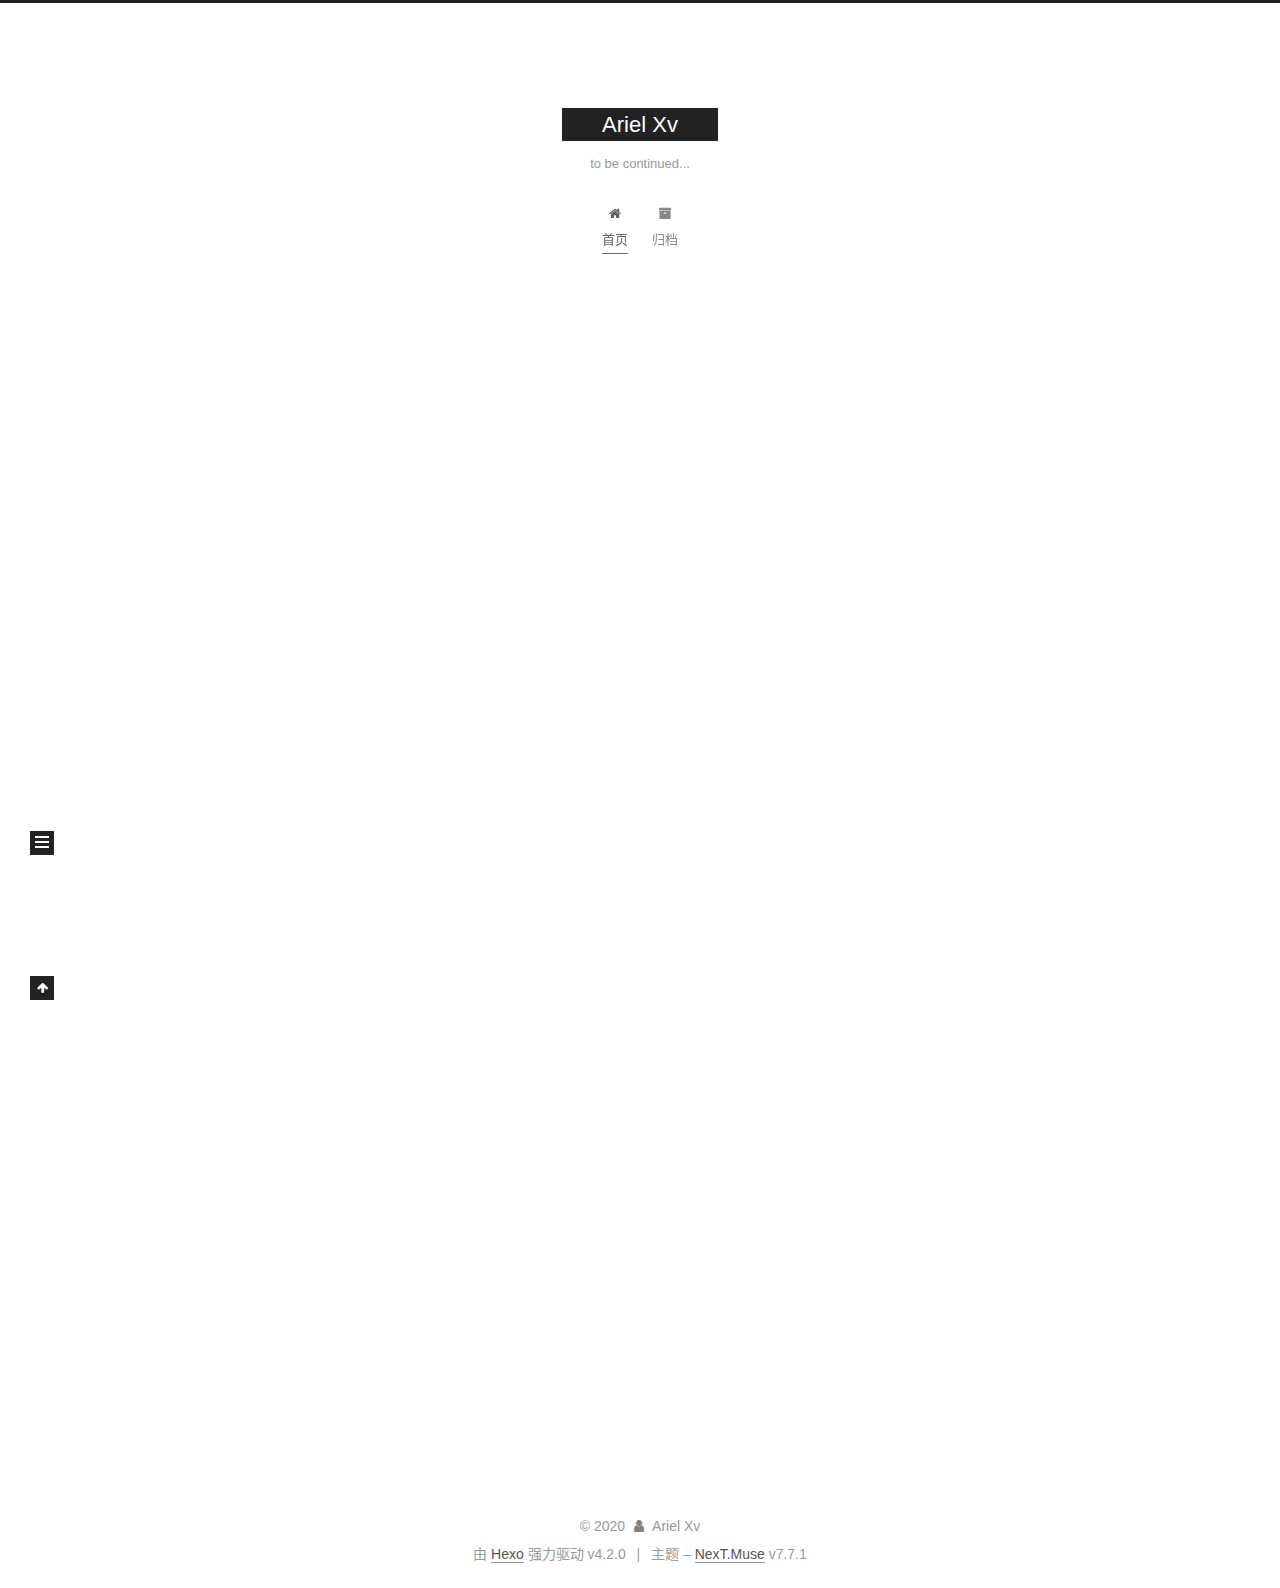
==== commit d8145920: "Site updated: 2020-02-14 17:33:34" ====
--- a/index.html
+++ b/index.html
@@ -1,16 +1,26 @@
 <!DOCTYPE html>
-<html>
+<html lang="zh-CN">
 <head>
-    <meta charset="utf-8" />
-
-    
-
-    
-    <title>Ariel Xv</title>
-    
-    <meta name="viewport" content="width=device-width, initial-scale=1, maximum-scale=1">
-    
-    <meta name="description" content="My blog">
+  <meta charset="UTF-8">
+<meta name="viewport" content="width=device-width, initial-scale=1, maximum-scale=2">
+<meta name="theme-color" content="#222">
+<meta name="generator" content="Hexo 4.2.0">
+  <link rel="apple-touch-icon" sizes="180x180" href="/images/apple-touch-icon-next.png">
+  <link rel="icon" type="image/png" sizes="32x32" href="/images/favicon-32x32-next.png">
+  <link rel="icon" type="image/png" sizes="16x16" href="/images/favicon-16x16-next.png">
+  <link rel="mask-icon" href="/images/logo.svg" color="#222">
+
+<link rel="stylesheet" href="/css/main.css">
+
+
+<link rel="stylesheet" href="/lib/font-awesome/css/font-awesome.min.css">
+
+<script id="hexo-configurations">
+    var NexT = window.NexT || {};
+    var CONFIG = {"hostname":"yoursite.com","root":"/","scheme":"Muse","version":"7.7.1","exturl":false,"sidebar":{"position":"left","display":"post","padding":18,"offset":12,"onmobile":false},"copycode":{"enable":false,"show_result":false,"style":null},"back2top":{"enable":true,"sidebar":false,"scrollpercent":false},"bookmark":{"enable":false,"color":"#222","save":"auto"},"fancybox":false,"mediumzoom":false,"lazyload":false,"pangu":false,"comments":{"style":"tabs","active":null,"storage":true,"lazyload":false,"nav":null},"algolia":{"hits":{"per_page":10},"labels":{"input_placeholder":"Search for Posts","hits_empty":"We didn't find any results for the search: ${query}","hits_stats":"${hits} results found in ${time} ms"}},"localsearch":{"enable":false,"trigger":"auto","top_n_per_article":1,"unescape":false,"preload":false},"motion":{"enable":true,"async":false,"transition":{"post_block":"fadeIn","post_header":"slideDownIn","post_body":"slideDownIn","coll_header":"slideLeftIn","sidebar":"slideUpIn"}}};
+  </script>
+
+  <meta name="description" content="My blog">
 <meta property="og:type" content="website">
 <meta property="og:title" content="Ariel Xv">
 <meta property="og:url" content="http://yoursite.com/index.html">
@@ -19,430 +29,343 @@
 <meta property="og:locale" content="zh_CN">
 <meta property="article:author" content="Ariel Xv">
 <meta name="twitter:card" content="summary">
-    
-
-    
-        <link rel="alternate" href="/" title="Ariel Xv" type="application/atom+xml" />
-    
-
-    
-
-    
-<link rel="stylesheet" href="/libs/font-awesome/css/font-awesome.min.css">
-
-    
-<link rel="stylesheet" href="/libs/titillium-web/styles.css">
-
-    
-<link rel="stylesheet" href="/libs/source-code-pro/styles.css">
-
-
-    
-<link rel="stylesheet" href="/css/style.css">
-
-
-    
-<script src="/libs/jquery/3.4.1/jquery.min.js"></script>
-
-    
-    
+
+<link rel="canonical" href="http://yoursite.com/">
+
+
+<script id="page-configurations">
+  // https://hexo.io/docs/variables.html
+  CONFIG.page = {
+    sidebar: "",
+    isHome: true,
+    isPost: false
+  };
+</script>
+
+  <title>Ariel Xv</title>
+  
+
+
+
+
+
+
+  <noscript>
+  <style>
+  .use-motion .brand,
+  .use-motion .menu-item,
+  .sidebar-inner,
+  .use-motion .post-block,
+  .use-motion .pagination,
+  .use-motion .comments,
+  .use-motion .post-header,
+  .use-motion .post-body,
+  .use-motion .collection-header { opacity: initial; }
+
+  .use-motion .site-title,
+  .use-motion .site-subtitle {
+    opacity: initial;
+    top: initial;
+  }
+
+  .use-motion .logo-line-before i { left: initial; }
+  .use-motion .logo-line-after i { right: initial; }
+  </style>
+</noscript>
+
+<link rel="alternate" href="/atom.xml" title="Ariel Xv" type="application/atom+xml">
+</head>
+
+<body itemscope itemtype="http://schema.org/WebPage">
+  <div class="container use-motion">
+    <div class="headband"></div>
+
+    <header class="header" itemscope itemtype="http://schema.org/WPHeader">
+      <div class="header-inner"><div class="site-brand-container">
+  <div class="site-nav-toggle">
+    <div class="toggle" aria-label="切换导航栏">
+      <span class="toggle-line toggle-line-first"></span>
+      <span class="toggle-line toggle-line-middle"></span>
+      <span class="toggle-line toggle-line-last"></span>
+    </div>
+  </div>
+
+  <div class="site-meta">
+
+    <div>
+      <a href="/" class="brand" rel="start">
+        <span class="logo-line-before"><i></i></span>
+        <span class="site-title">Ariel Xv</span>
+        <span class="logo-line-after"><i></i></span>
+      </a>
+    </div>
+        <p class="site-subtitle">to be continued...</p>
+  </div>
+
+  <div class="site-nav-right"></div>
+</div>
+
+
+<nav class="site-nav">
+  
+  <ul id="menu" class="menu">
+        <li class="menu-item menu-item-home">
+
+    <a href="/" rel="section"><i class="fa fa-fw fa-home"></i>首页</a>
+
+  </li>
+        <li class="menu-item menu-item-archives">
+
+    <a href="/archives/" rel="section"><i class="fa fa-fw fa-archive"></i>归档</a>
+
+  </li>
+  </ul>
+
+</nav>
+</div>
+    </header>
+
+    
+  <div class="back-to-top">
+    <i class="fa fa-arrow-up"></i>
+    <span>0%</span>
+  </div>
+
+
+    <main class="main">
+      <div class="main-inner">
+        <div class="content-wrap">
+          
+
+          <div class="content">
+            
+
+  <div class="posts-expand">
         
-<link rel="stylesheet" href="/libs/lightgallery/css/lightgallery.min.css">
-
-    
-    
+  
+  
+  <article itemscope itemtype="http://schema.org/Article" class="post-block home" lang="zh-CN">
+    <link itemprop="mainEntityOfPage" href="http://yoursite.com/2020/02/14/hello-world/">
+
+    <span hidden itemprop="author" itemscope itemtype="http://schema.org/Person">
+      <meta itemprop="image" content="/images/avatar.gif">
+      <meta itemprop="name" content="Ariel Xv">
+      <meta itemprop="description" content="My blog">
+    </span>
+
+    <span hidden itemprop="publisher" itemscope itemtype="http://schema.org/Organization">
+      <meta itemprop="name" content="Ariel Xv">
+    </span>
+      <header class="post-header">
+        <h1 class="post-title" itemprop="name headline">
+          
+            <a href="/2020/02/14/hello-world/" class="post-title-link" itemprop="url">Hello World</a>
+        </h1>
+
+        <div class="post-meta">
+            <span class="post-meta-item">
+              <span class="post-meta-item-icon">
+                <i class="fa fa-calendar-o"></i>
+              </span>
+              <span class="post-meta-item-text">发表于</span>
+
+              <time title="创建时间：2020-2-14 12:48:17" itemprop="dateCreated datePublished" datetime="2020-02-14T12:48:17+08:00">2020-2-14</time>
+            </span>
+
+          
+
+        </div>
+      </header>
+
+    
+    
+    
+    <div class="post-body" itemprop="articleBody">
+
+      
+          <p>Welcome to <a href="https://hexo.io/" target="_blank" rel="noopener">Hexo</a>! This is your very first post. Check <a href="https://hexo.io/docs/" target="_blank" rel="noopener">documentation</a> for more info. If you get any problems when using Hexo, you can find the answer in <a href="https://hexo.io/docs/troubleshooting.html" target="_blank" rel="noopener">troubleshooting</a> or you can ask me on <a href="https://github.com/hexojs/hexo/issues" target="_blank" rel="noopener">GitHub</a>.</p>
+<h2 id="Quick-Start"><a href="#Quick-Start" class="headerlink" title="Quick Start"></a>Quick Start</h2><h3 id="Create-a-new-post"><a href="#Create-a-new-post" class="headerlink" title="Create a new post"></a>Create a new post</h3><figure class="highlight bash"><table><tr><td class="gutter"><pre><span class="line">1</span><br></pre></td><td class="code"><pre><span class="line">$ hexo new <span class="string">"My New Post"</span></span><br></pre></td></tr></table></figure>
+
+<p>More info: <a href="https://hexo.io/docs/writing.html" target="_blank" rel="noopener">Writing</a></p>
+<h3 id="Run-server"><a href="#Run-server" class="headerlink" title="Run server"></a>Run server</h3><figure class="highlight bash"><table><tr><td class="gutter"><pre><span class="line">1</span><br></pre></td><td class="code"><pre><span class="line">$ hexo server</span><br></pre></td></tr></table></figure>
+
+<p>More info: <a href="https://hexo.io/docs/server.html" target="_blank" rel="noopener">Server</a></p>
+<h3 id="Generate-static-files"><a href="#Generate-static-files" class="headerlink" title="Generate static files"></a>Generate static files</h3><figure class="highlight bash"><table><tr><td class="gutter"><pre><span class="line">1</span><br></pre></td><td class="code"><pre><span class="line">$ hexo generate</span><br></pre></td></tr></table></figure>
+
+<p>More info: <a href="https://hexo.io/docs/generating.html" target="_blank" rel="noopener">Generating</a></p>
+<h3 id="Deploy-to-remote-sites"><a href="#Deploy-to-remote-sites" class="headerlink" title="Deploy to remote sites"></a>Deploy to remote sites</h3><figure class="highlight bash"><table><tr><td class="gutter"><pre><span class="line">1</span><br></pre></td><td class="code"><pre><span class="line">$ hexo deploy</span><br></pre></td></tr></table></figure>
+
+<p>More info: <a href="https://hexo.io/docs/one-command-deployment.html" target="_blank" rel="noopener">Deployment</a></p>
+
+      
+    </div>
+
+    
+    
+    
+      <footer class="post-footer">
+        <div class="post-eof"></div>
+      </footer>
+  </article>
+  
+  
+  
+
+  </div>
+
+  
+
+
+
+          </div>
+          
+
+<script>
+  window.addEventListener('tabs:register', () => {
+    let activeClass = CONFIG.comments.activeClass;
+    if (CONFIG.comments.storage) {
+      activeClass = localStorage.getItem('comments_active') || activeClass;
+    }
+    if (activeClass) {
+      let activeTab = document.querySelector(`a[href="#comment-${activeClass}"]`);
+      if (activeTab) {
+        activeTab.click();
+      }
+    }
+  });
+  if (CONFIG.comments.storage) {
+    window.addEventListener('tabs:click', event => {
+      if (!event.target.matches('.tabs-comment .tab-content .tab-pane')) return;
+      let commentClass = event.target.classList[1];
+      localStorage.setItem('comments_active', commentClass);
+    });
+  }
+</script>
+
+        </div>
+          
+  
+  <div class="toggle sidebar-toggle">
+    <span class="toggle-line toggle-line-first"></span>
+    <span class="toggle-line toggle-line-middle"></span>
+    <span class="toggle-line toggle-line-last"></span>
+  </div>
+
+  <aside class="sidebar">
+    <div class="sidebar-inner">
+
+      <ul class="sidebar-nav motion-element">
+        <li class="sidebar-nav-toc">
+          文章目录
+        </li>
+        <li class="sidebar-nav-overview">
+          站点概览
+        </li>
+      </ul>
+
+      <!--noindex-->
+      <div class="post-toc-wrap sidebar-panel">
+      </div>
+      <!--/noindex-->
+
+      <div class="site-overview-wrap sidebar-panel">
+        <div class="site-author motion-element" itemprop="author" itemscope itemtype="http://schema.org/Person">
+  <p class="site-author-name" itemprop="name">Ariel Xv</p>
+  <div class="site-description" itemprop="description">My blog</div>
+</div>
+<div class="site-state-wrap motion-element">
+  <nav class="site-state">
+      <div class="site-state-item site-state-posts">
+          <a href="/archives/">
         
-<link rel="stylesheet" href="/libs/justified-gallery/justifiedGallery.min.css">
-
-    
-    
-    
-
-
-<meta name="generator" content="Hexo 4.2.0"></head>
-
-<body>
-    <div id="wrap">
-        <header id="header">
-    <div id="header-outer" class="outer">
-        <div class="container">
-            <div class="container-inner">
-                <div id="header-title">
-                    <h1 class="logo-wrap">
-                        <a href="/" class="logo"></a>
-                    </h1>
-                    
-                        <h2 class="subtitle-wrap">
-                            <p class="subtitle">to be continued...</p>
-                        </h2>
-                    
-                </div>
-                <div id="header-inner" class="nav-container">
-                    <a id="main-nav-toggle" class="nav-icon fa fa-bars"></a>
-                    <div class="nav-container-inner">
-                        <ul id="main-nav">
-                            
-                                <li class="main-nav-list-item" >
-                                    <a class="main-nav-list-link" href="/">主页</a>
-                                </li>
-                            
-                                        
-                                    
-                                <li class="main-nav-list-item" >
-                                    <a class="main-nav-list-link" href="/about/index.html">关于</a>
-                                </li>
-                            
-                        </ul>
-                        <nav id="sub-nav">
-                            <div id="search-form-wrap">
-
-    <form class="search-form">
-        <input type="text" class="ins-search-input search-form-input" placeholder="搜索" />
-        <button type="submit" class="search-form-submit"></button>
-    </form>
-    <div class="ins-search">
-    <div class="ins-search-mask"></div>
-    <div class="ins-search-container">
-        <div class="ins-input-wrapper">
-            <input type="text" class="ins-search-input" placeholder="想要查找什么..." />
-            <span class="ins-close ins-selectable"><i class="fa fa-times-circle"></i></span>
-        </div>
-        <div class="ins-section-wrapper">
-            <div class="ins-section-container"></div>
-        </div>
+          <span class="site-state-item-count">1</span>
+          <span class="site-state-item-name">日志</span>
+        </a>
+      </div>
+  </nav>
+</div>
+
+
+
+      </div>
+
     </div>
-</div>
-<script>
-(function (window) {
-    var INSIGHT_CONFIG = {
-        TRANSLATION: {
-            POSTS: '文章',
-            PAGES: '页面',
-            CATEGORIES: '分类',
-            TAGS: '标签',
-            UNTITLED: '(未命名)',
-        },
-        ROOT_URL: '/',
-        CONTENT_URL: '/content.json',
-    };
-    window.INSIGHT_CONFIG = INSIGHT_CONFIG;
-})(window);
-</script>
-
-<script src="/js/insight.js"></script>
-
-
-</div>
-                        </nav>
-                    </div>
-                </div>
-            </div>
-        </div>
-    </div>
-</header>
-        <div class="container">
-            <div class="main-body container-inner">
-                <div class="main-body-inner">
-                    <section id="main">
-                        <div class="main-body-header">
-    <h1 class="header">
-    
-    <em class="page-title-link" data-url="home">主页</em>
-    </h1>
-</div>
-
-                        <div class="main-body-content">
-                            
-
-    
-    
+  </aside>
+  <div id="sidebar-dimmer"></div>
+
+
+      </div>
+    </main>
+
+    <footer class="footer">
+      <div class="footer-inner">
         
+
+<div class="copyright">
+  
+  &copy; 
+  <span itemprop="copyrightYear">2020</span>
+  <span class="with-love">
+    <i class="fa fa-user"></i>
+  </span>
+  <span class="author" itemprop="copyrightHolder">Ariel Xv</span>
+</div>
+  <div class="powered-by">由 <a href="https://hexo.io/" class="theme-link" rel="noopener" target="_blank">Hexo</a> 强力驱动 v4.2.0
+  </div>
+  <span class="post-meta-divider">|</span>
+  <div class="theme-info">主题 – <a href="https://muse.theme-next.org/" class="theme-link" rel="noopener" target="_blank">NexT.Muse</a> v7.7.1
+  </div>
+
         
-        <section class="archives-wrap">
-            <div class="archive-year-wrap">
-                <a href="/archives/2020" class="archive-year"><i class="icon fa fa-calendar-o"></i>2020</a>
-            </div>
-            <div class="archives">
-    
-    
-    
-        <div class="article-row">
-    
-        <article class="article article-summary">
-    <div class="article-summary-inner">
-        
-        <a href="/2020/02/14/hello-world/" class="thumbnail">
-    
-    
-        <span class="thumbnail-image thumbnail-none"></span>
-    
-    
-        
-<span class="comment-counter">
-    <i class="fa fa-comments-o"></i>
-    
-        <span class="disqus-comment-count" data-disqus-identifier="" data-disqus-url="http://yoursite.com/2020/02/14/hello-world/">0</span>
-    
-</span>
-
-
-    
-</a>
-
-        
-        <div class="article-meta">
-            <div class="category">
-            
-            </div>
-            <div class="date"><time datetime="2020-02-14T04:48:17.155Z" itemprop="datePublished">2020-2-14</time></div>
-        </div>
-        
-    
-        <h1 class="article-title" itemprop="name">
-        <a href="/2020/02/14/hello-world/">Hello World</a>
-        </h1>
-    
-
-        <p class="article-excerpt">
-            Welcome to Hexo! This is your very first post. Check documentation for more info. If you get any problems when using Hexo, you can find the answer in troubleshooting or you can ask me on GitHub.
-Quick
-        </p>
-    </div>
-</article>
-    
-        </div>
-    
-
-
-    </div></section>
-
-
-
-                        </div>
-                    </section>
-                    <aside id="sidebar">
-    <a class="sidebar-toggle" title="Expand Sidebar"><i class="toggle icon"></i></a>
-    <div class="sidebar-top">
-        <p>关注我 :</p>
-        <ul class="social-links">
-            
-                
-                <li>
-                    <a class="social-tooltip" title="twitter" href="/" target="_blank" rel="noopener">
-                        <i class="icon fa fa-twitter"></i>
-                    </a>
-                </li>
-                
-            
-                
-                <li>
-                    <a class="social-tooltip" title="facebook" href="/" target="_blank" rel="noopener">
-                        <i class="icon fa fa-facebook"></i>
-                    </a>
-                </li>
-                
-            
-                
-                <li>
-                    <a class="social-tooltip" title="stack-overflow" href="/" target="_blank" rel="noopener">
-                        <i class="icon fa fa-stack-overflow"></i>
-                    </a>
-                </li>
-                
-            
-                
-                <li>
-                    <a class="social-tooltip" title="github" href="https://github.com/ppoffice/hexo-theme-hueman" target="_blank" rel="noopener">
-                        <i class="icon fa fa-github"></i>
-                    </a>
-                </li>
-                
-            
-                
-                <li>
-                    <a class="social-tooltip" title="weibo" href="/" target="_blank" rel="noopener">
-                        <i class="icon fa fa-weibo"></i>
-                    </a>
-                </li>
-                
-            
-                
-                <li>
-                    <a class="social-tooltip" title="rss" href="/" target="_blank" rel="noopener">
-                        <i class="icon fa fa-rss"></i>
-                    </a>
-                </li>
-                
-            
-        </ul>
-    </div>
-    
-    <div class="widgets-container">
-        
-            
-                
-
-            
-                
-    <div class="widget-wrap">
-        <h3 class="widget-title">最新文章</h3>
-        <div class="widget">
-            <ul id="recent-post" class="">
-                
-                    <li>
-                        
-                        <div class="item-thumbnail">
-                            <a href="/2020/02/14/hello-world/" class="thumbnail">
-    
-    
-        <span class="thumbnail-image thumbnail-none"></span>
-    
-    
-</a>
-
-                        </div>
-                        
-                        <div class="item-inner">
-                            <p class="item-category"></p>
-                            <p class="item-title"><a href="/2020/02/14/hello-world/" class="title">Hello World</a></p>
-                            <p class="item-date"><time datetime="2020-02-14T04:48:17.155Z" itemprop="datePublished">2020-2-14</time></p>
-                        </div>
-                    </li>
-                
-            </ul>
-        </div>
-    </div>
-
-            
-                
-
-            
-                
-    <div class="widget-wrap widget-list">
-        <h3 class="widget-title">归档</h3>
-        <div class="widget">
-            <ul class="archive-list"><li class="archive-list-item"><a class="archive-list-link" href="/archives/2020/02/">二月 2020</a><span class="archive-list-count">1</span></li></ul>
-        </div>
-    </div>
-
-
-            
-                
-
-            
-                
-
-            
-                
-    <div class="widget-wrap widget-list">
-        <h3 class="widget-title">链接</h3>
-        <div class="widget">
-            <ul>
-                
-                    <li>
-                        <a href="http://hexo.io" target="_blank" rel="noopener">Hexo</a>
-                    </li>
-                
-            </ul>
-        </div>
-    </div>
-
-
-            
-        
-    </div>
-</aside>
-
-                </div>
-            </div>
-        </div>
-        <footer id="footer">
-    <div class="container">
-        <div class="container-inner">
-            <a id="back-to-top" href="javascript:;"><i class="icon fa fa-angle-up"></i></a>
-            <div class="credit">
-                <h1 class="logo-wrap">
-                    <a href="/" class="logo"></a>
-                </h1>
-                <p>&copy; 2020 Ariel Xv</p>
-                
-                <p>Powered by <a href="https://hexo.io/" target="_blank">Hexo</a>. Theme by <a href="https://github.com/ppoffice" target="_blank">PPOffice</a></p>
-                
-            </div>
-            <div class="footer-plugins">
-              
-    
-
-
-            </div>
-        </div>
-    </div>
-</footer>
-
-        
-    
-    <script>
-    var disqus_shortname = 'hexo-theme-hueman';
-    
-    
-    (function() {
-    var dsq = document.createElement('script');
-    dsq.type = 'text/javascript';
-    dsq.async = true;
-    dsq.src = '//' + disqus_shortname + '.disqus.com/count.js';
-    (document.getElementsByTagName('head')[0] || document.getElementsByTagName('body')[0]).appendChild(dsq);
-    })();
-    </script>
-
-
-
-
-
-    
-        
-<script src="/libs/lightgallery/js/lightgallery.min.js"></script>
-
-        
-<script src="/libs/lightgallery/js/lg-thumbnail.min.js"></script>
-
-        
-<script src="/libs/lightgallery/js/lg-pager.min.js"></script>
-
-        
-<script src="/libs/lightgallery/js/lg-autoplay.min.js"></script>
-
-        
-<script src="/libs/lightgallery/js/lg-fullscreen.min.js"></script>
-
-        
-<script src="/libs/lightgallery/js/lg-zoom.min.js"></script>
-
-        
-<script src="/libs/lightgallery/js/lg-hash.min.js"></script>
-
-        
-<script src="/libs/lightgallery/js/lg-share.min.js"></script>
-
-        
-<script src="/libs/lightgallery/js/lg-video.min.js"></script>
-
-    
-    
-        
-<script src="/libs/justified-gallery/jquery.justifiedGallery.min.js"></script>
-
-    
-    
-
-    
-
-
-
-<!-- Custom Scripts -->
-
-<script src="/js/main.js"></script>
-
-
-    </div>
+
+
+
+
+
+
+
+
+      </div>
+    </footer>
+  </div>
+
+  
+  <script src="/lib/anime.min.js"></script>
+  <script src="/lib/velocity/velocity.min.js"></script>
+  <script src="/lib/velocity/velocity.ui.min.js"></script>
+
+<script src="/js/utils.js"></script>
+
+<script src="/js/motion.js"></script>
+
+
+<script src="/js/schemes/muse.js"></script>
+
+
+<script src="/js/next-boot.js"></script>
+
+
+
+
+  
+
+
+
+
+
+
+
+
+
+
+
+
+
+
+
+  
+
+  
+
 </body>
 </html>
--- a/css/main.css
+++ b/css/main.css
@@ -0,0 +1,2279 @@
+html {
+  line-height: 1.15; /* 1 */
+  -webkit-text-size-adjust: 100%; /* 2 */
+}
+body {
+  margin: 0;
+}
+main {
+  display: block;
+}
+h1 {
+  font-size: 2em;
+  margin: 0.67em 0;
+}
+hr {
+  box-sizing: content-box; /* 1 */
+  height: 0; /* 1 */
+  overflow: visible; /* 2 */
+}
+pre {
+  font-family: monospace, monospace; /* 1 */
+  font-size: 1em; /* 2 */
+}
+a {
+  background: transparent;
+}
+abbr[title] {
+  border-bottom: none; /* 1 */
+  text-decoration: underline; /* 2 */
+  text-decoration: underline dotted; /* 2 */
+}
+b,
+strong {
+  font-weight: bolder;
+}
+code,
+kbd,
+samp {
+  font-family: monospace, monospace; /* 1 */
+  font-size: 1em; /* 2 */
+}
+small {
+  font-size: 80%;
+}
+sub,
+sup {
+  font-size: 75%;
+  line-height: 0;
+  position: relative;
+  vertical-align: baseline;
+}
+sub {
+  bottom: -0.25em;
+}
+sup {
+  top: -0.5em;
+}
+img {
+  border-style: none;
+}
+button,
+input,
+optgroup,
+select,
+textarea {
+  font-family: inherit; /* 1 */
+  font-size: 100%; /* 1 */
+  line-height: 1.15; /* 1 */
+  margin: 0; /* 2 */
+}
+button,
+input {
+/* 1 */
+  overflow: visible;
+}
+button,
+select {
+/* 1 */
+  text-transform: none;
+}
+button,
+[type='button'],
+[type='reset'],
+[type='submit'] {
+  -webkit-appearance: button;
+}
+button::-moz-focus-inner,
+[type='button']::-moz-focus-inner,
+[type='reset']::-moz-focus-inner,
+[type='submit']::-moz-focus-inner {
+  border-style: none;
+  padding: 0;
+}
+button:-moz-focusring,
+[type='button']:-moz-focusring,
+[type='reset']:-moz-focusring,
+[type='submit']:-moz-focusring {
+  outline: 1px dotted ButtonText;
+}
+fieldset {
+  padding: 0.35em 0.75em 0.625em;
+}
+legend {
+  box-sizing: border-box; /* 1 */
+  color: inherit; /* 2 */
+  display: table; /* 1 */
+  max-width: 100%; /* 1 */
+  padding: 0; /* 3 */
+  white-space: normal; /* 1 */
+}
+progress {
+  vertical-align: baseline;
+}
+textarea {
+  overflow: auto;
+}
+[type='checkbox'],
+[type='radio'] {
+  box-sizing: border-box; /* 1 */
+  padding: 0; /* 2 */
+}
+[type='number']::-webkit-inner-spin-button,
+[type='number']::-webkit-outer-spin-button {
+  height: auto;
+}
+[type='search'] {
+  outline-offset: -2px; /* 2 */
+  -webkit-appearance: textfield; /* 1 */
+}
+[type='search']::-webkit-search-decoration {
+  -webkit-appearance: none;
+}
+::-webkit-file-upload-button {
+  font: inherit; /* 2 */
+  -webkit-appearance: button; /* 1 */
+}
+details {
+  display: block;
+}
+summary {
+  display: list-item;
+}
+template {
+  display: none;
+}
+[hidden] {
+  display: none;
+}
+::selection {
+  background: #262a30;
+  color: #fff;
+}
+html,
+body {
+  height: 100%;
+}
+body {
+  background: #fff;
+  color: #555;
+  font-family: 'Lato', "PingFang SC", "Microsoft YaHei", sans-serif;
+  font-size: 1em;
+  line-height: 2;
+}
+@media (max-width: 991px) {
+  body {
+    padding-left: 0 !important;
+    padding-right: 0 !important;
+  }
+}
+h1,
+h2,
+h3,
+h4,
+h5,
+h6 {
+  font-family: 'Lato', "PingFang SC", "Microsoft YaHei", sans-serif;
+  font-weight: bold;
+  line-height: 1.5;
+  margin: 20px 0 15px;
+}
+h1 {
+  font-size: 1.5em;
+}
+h2 {
+  font-size: 1.375em;
+}
+h3 {
+  font-size: 1.25em;
+}
+h4 {
+  font-size: 1.125em;
+}
+h5 {
+  font-size: 1em;
+}
+h6 {
+  font-size: 0.875em;
+}
+p {
+  margin: 0 0 20px 0;
+}
+a,
+span.exturl {
+  border-bottom: 1px solid #999;
+  color: #555;
+  outline: 0;
+  text-decoration: none;
+  overflow-wrap: break-word;
+  word-wrap: break-word;
+  cursor: pointer;
+}
+a:hover,
+span.exturl:hover {
+  border-bottom-color: #222;
+  color: #222;
+}
+iframe,
+img,
+video {
+  display: block;
+  margin-left: auto;
+  margin-right: auto;
+  max-width: 100%;
+}
+hr {
+  background-color: #ddd;
+  background-image: repeating-linear-gradient(-45deg, #fff, #fff 4px, transparent 4px, transparent 8px);
+  border: 0;
+  height: 3px;
+  margin: 40px 0;
+}
+blockquote {
+  border-left: 4px solid #ddd;
+  color: #666;
+  margin: 0;
+  padding: 0 15px;
+}
+blockquote cite::before {
+  content: '-';
+  padding: 0 5px;
+}
+dt {
+  font-weight: 700;
+}
+dd {
+  margin: 0;
+  padding: 0;
+}
+kbd {
+  background-color: #f5f5f5;
+  background-image: linear-gradient(#eee, #fff, #eee);
+  border: 1px solid #ccc;
+  border-radius: 0.2em;
+  box-shadow: 0.1em 0.1em 0.2em rgba(0,0,0,0.1);
+  font-family: inherit;
+  padding: 0.1em 0.3em;
+  white-space: nowrap;
+}
+.table-container {
+  overflow: auto;
+}
+table {
+  border-collapse: collapse;
+  border-spacing: 0;
+  font-size: 0.875em;
+  margin: 0 0 20px 0;
+  width: 100%;
+}
+tbody tr:nth-of-type(odd) {
+  background: #f9f9f9;
+}
+tbody tr:hover {
+  background: #f5f5f5;
+}
+caption,
+th,
+td {
+  font-weight: normal;
+  padding: 8px;
+  text-align: left;
+  vertical-align: middle;
+}
+th,
+td {
+  border: 1px solid #ddd;
+  border-bottom: 3px solid #ddd;
+}
+th {
+  font-weight: 700;
+  padding-bottom: 10px;
+}
+td {
+  border-bottom-width: 1px;
+}
+.btn {
+  background: #222;
+  border: 2px solid #222;
+  border-radius: 0;
+  color: #fff;
+  display: inline-block;
+  font-size: 0.875em;
+  line-height: 2;
+  padding: 0 20px;
+  text-decoration: none;
+  transition-property: background-color;
+  transition-delay: 0s;
+  transition-duration: 0.2s;
+  transition-timing-function: ease-in-out;
+}
+.btn:hover {
+  background: #fff;
+  border-color: #222;
+  color: #222;
+}
+.btn + .btn {
+  margin: 0 0 8px 8px;
+}
+.btn .fa-fw {
+  text-align: left;
+  width: 1.285714285714286em;
+}
+.toggle {
+  line-height: 0;
+}
+.toggle .toggle-line {
+  background: #fff;
+  display: inline-block;
+  height: 2px;
+  left: 0;
+  position: relative;
+  top: 0;
+  transition: all 0.4s;
+  vertical-align: top;
+  width: 100%;
+}
+.toggle .toggle-line:not(:first-child) {
+  margin-top: 3px;
+}
+.toggle.toggle-arrow .toggle-line-first {
+  left: 50%;
+  top: 2px;
+  transform: rotate(45deg);
+  width: 50%;
+}
+.toggle.toggle-arrow .toggle-line-middle {
+  left: 2px;
+  width: 90%;
+}
+.toggle.toggle-arrow .toggle-line-last {
+  left: 50%;
+  top: -2px;
+  transform: rotate(-45deg);
+  width: 50%;
+}
+.toggle.toggle-close .toggle-line-first {
+  transform: rotate(-45deg);
+  top: 5px;
+}
+.toggle.toggle-close .toggle-line-middle {
+  opacity: 0;
+}
+.toggle.toggle-close .toggle-line-last {
+  transform: rotate(45deg);
+  top: -5px;
+}
+.highlight,
+pre {
+  background: #f7f7f7;
+  color: #4d4d4c;
+  line-height: 1.6;
+  margin: 0 auto 20px;
+}
+pre,
+code {
+  font-family: consolas, Menlo, monospace, "PingFang SC", "Microsoft YaHei";
+}
+code {
+  background: #eee;
+  border-radius: 3px;
+  color: #555;
+  padding: 2px 4px;
+  overflow-wrap: break-word;
+  word-wrap: break-word;
+}
+.highlight *::selection {
+  background: #d6d6d6;
+}
+.highlight pre {
+  border: 0;
+  margin: 0;
+  padding: 10px 0;
+}
+.highlight table {
+  border: 0;
+  margin: 0;
+  width: auto;
+}
+.highlight td {
+  border: 0;
+  padding: 0;
+}
+.highlight figcaption {
+  background: #eee;
+  color: #4d4d4c;
+  font-size: 0.875em;
+  line-height: 1.2;
+  padding: 0.5em;
+}
+.highlight figcaption::before,
+.highlight figcaption::after {
+  content: ' ';
+  display: table;
+}
+.highlight figcaption::after {
+  clear: both;
+}
+.highlight figcaption a {
+  color: #4d4d4c;
+  float: right;
+}
+.highlight figcaption a:hover {
+  border-bottom-color: #4d4d4c;
+}
+.highlight .gutter {
+  -moz-user-select: none;
+  -ms-user-select: none;
+  -webkit-user-select: none;
+  user-select: none;
+}
+.highlight .gutter pre {
+  background: #eff2f3;
+  color: #869194;
+  padding-left: 10px;
+  padding-right: 10px;
+  text-align: right;
+}
+.highlight .code pre {
+  background: #f7f7f7;
+  padding-left: 10px;
+  width: 100%;
+}
+.gist table {
+  width: auto;
+}
+.gist table td {
+  border: 0;
+}
+pre {
+  overflow: auto;
+  padding: 10px;
+}
+pre code {
+  background: none;
+  color: #4d4d4c;
+  font-size: 0.875em;
+  padding: 0;
+  text-shadow: none;
+}
+pre .deletion {
+  background: #fdd;
+}
+pre .addition {
+  background: #dfd;
+}
+pre .meta {
+  color: #eab700;
+  -moz-user-select: none;
+  -ms-user-select: none;
+  -webkit-user-select: none;
+  user-select: none;
+}
+pre .comment {
+  color: #8e908c;
+}
+pre .variable,
+pre .attribute,
+pre .tag,
+pre .name,
+pre .regexp,
+pre .ruby .constant,
+pre .xml .tag .title,
+pre .xml .pi,
+pre .xml .doctype,
+pre .html .doctype,
+pre .css .id,
+pre .css .class,
+pre .css .pseudo {
+  color: #c82829;
+}
+pre .number,
+pre .preprocessor,
+pre .built_in,
+pre .builtin-name,
+pre .literal,
+pre .params,
+pre .constant,
+pre .command {
+  color: #f5871f;
+}
+pre .ruby .class .title,
+pre .css .rules .attribute,
+pre .string,
+pre .symbol,
+pre .value,
+pre .inheritance,
+pre .header,
+pre .ruby .symbol,
+pre .xml .cdata,
+pre .special,
+pre .formula {
+  color: #718c00;
+}
+pre .title,
+pre .css .hexcolor {
+  color: #3e999f;
+}
+pre .function,
+pre .python .decorator,
+pre .python .title,
+pre .ruby .function .title,
+pre .ruby .title .keyword,
+pre .perl .sub,
+pre .javascript .title,
+pre .coffeescript .title {
+  color: #4271ae;
+}
+pre .keyword,
+pre .javascript .function {
+  color: #8959a8;
+}
+.blockquote-center {
+  border-left: none;
+  margin: 40px 0;
+  padding: 0;
+  position: relative;
+  text-align: center;
+}
+.blockquote-center::before,
+.blockquote-center::after {
+  background-repeat: no-repeat;
+  background-size: 22px 22px;
+  content: ' ';
+  display: block;
+  height: 24px;
+  opacity: 0.2;
+  position: absolute;
+  width: 100%;
+}
+.blockquote-center::before {
+  background-image: url("../images/quote-l.svg");
+  background-position: 0 -6px;
+  border-top: 1px solid #ccc;
+  top: -20px;
+}
+.blockquote-center::after {
+  background-image: url("../images/quote-r.svg");
+  background-position: 100% 8px;
+  border-bottom: 1px solid #ccc;
+  bottom: -20px;
+}
+.blockquote-center p,
+.blockquote-center div {
+  text-align: center;
+}
+.post-body .group-picture img {
+  margin: 0 auto;
+  padding: 0 3px;
+}
+.group-picture-row {
+  margin-bottom: 6px;
+  overflow: hidden;
+}
+.group-picture-column {
+  float: left;
+  margin-bottom: 10px;
+}
+.post-body .label {
+  display: inline;
+  padding: 0 2px;
+}
+.post-body .label.default {
+  background: #f0f0f0;
+}
+.post-body .label.primary {
+  background: #efe6f7;
+}
+.post-body .label.info {
+  background: #e5f2f8;
+}
+.post-body .label.success {
+  background: #e7f4e9;
+}
+.post-body .label.warning {
+  background: #fcf6e1;
+}
+.post-body .label.danger {
+  background: #fae8eb;
+}
+.post-body .tabs {
+  margin-bottom: 20px;
+}
+.post-body .tabs,
+.tabs-comment {
+  display: block;
+  padding-top: 10px;
+  position: relative;
+}
+.post-body .tabs ul.nav-tabs,
+.tabs-comment ul.nav-tabs {
+  display: flex;
+  flex-wrap: wrap;
+  margin: 0;
+  margin-bottom: -1px;
+  padding: 0;
+}
+@media (max-width: 413px) {
+  .post-body .tabs ul.nav-tabs,
+  .tabs-comment ul.nav-tabs {
+    display: block;
+    margin-bottom: 5px;
+  }
+}
+.post-body .tabs ul.nav-tabs li.tab,
+.tabs-comment ul.nav-tabs li.tab {
+  background: #fff;
+  border-bottom: 1px solid #ddd;
+  border-left: 1px solid transparent;
+  border-right: 1px solid transparent;
+  border-top: 3px solid transparent;
+  flex-grow: 1;
+  list-style-type: none;
+  border-radius: 0 0 0 0;
+}
+@media (max-width: 413px) {
+  .post-body .tabs ul.nav-tabs li.tab,
+  .tabs-comment ul.nav-tabs li.tab {
+    border-bottom: 1px solid transparent;
+    border-left: 3px solid transparent;
+    border-right: 1px solid transparent;
+    border-top: 1px solid transparent;
+  }
+}
+@media (max-width: 413px) {
+  .post-body .tabs ul.nav-tabs li.tab,
+  .tabs-comment ul.nav-tabs li.tab {
+    border-radius: 0;
+  }
+}
+.post-body .tabs ul.nav-tabs li.tab a,
+.tabs-comment ul.nav-tabs li.tab a {
+  border-bottom: initial;
+  display: block;
+  line-height: 1.8;
+  outline: 0;
+  padding: 0.25em 0.75em;
+  text-align: center;
+  transition-delay: 0s;
+  transition-duration: 0.2s;
+  transition-timing-function: ease-out;
+}
+.post-body .tabs ul.nav-tabs li.tab a i,
+.tabs-comment ul.nav-tabs li.tab a i {
+  width: 1.285714285714286em;
+}
+.post-body .tabs ul.nav-tabs li.tab.active,
+.tabs-comment ul.nav-tabs li.tab.active {
+  border-bottom: 1px solid transparent;
+  border-left: 1px solid #ddd;
+  border-right: 1px solid #ddd;
+  border-top: 3px solid #fc6423;
+}
+@media (max-width: 413px) {
+  .post-body .tabs ul.nav-tabs li.tab.active,
+  .tabs-comment ul.nav-tabs li.tab.active {
+    border-bottom: 1px solid #ddd;
+    border-left: 3px solid #fc6423;
+    border-right: 1px solid #ddd;
+    border-top: 1px solid #ddd;
+  }
+}
+.post-body .tabs ul.nav-tabs li.tab.active a,
+.tabs-comment ul.nav-tabs li.tab.active a {
+  color: #555;
+  cursor: default;
+}
+.post-body .tabs .tab-content .tab-pane,
+.tabs-comment .tab-content .tab-pane {
+  border: 1px solid #ddd;
+  padding: 20px 20px 0 20px;
+  border-radius: 0;
+}
+.post-body .tabs .tab-content .tab-pane:not(.active),
+.tabs-comment .tab-content .tab-pane:not(.active) {
+  display: none;
+}
+.post-body .tabs .tab-content .tab-pane.active,
+.tabs-comment .tab-content .tab-pane.active {
+  display: block;
+}
+.post-body .tabs .tab-content .tab-pane.active:nth-of-type(1),
+.tabs-comment .tab-content .tab-pane.active:nth-of-type(1) {
+  border-radius: 0 0 0 0;
+}
+@media (max-width: 413px) {
+  .post-body .tabs .tab-content .tab-pane.active:nth-of-type(1),
+  .tabs-comment .tab-content .tab-pane.active:nth-of-type(1) {
+    border-radius: 0;
+  }
+}
+.post-body .note {
+  border-radius: 3px;
+  margin-bottom: 20px;
+  padding: 15px;
+  position: relative;
+  border: 1px solid #eee;
+  border-left-width: 5px;
+}
+.post-body .note h2,
+.post-body .note h3,
+.post-body .note h4,
+.post-body .note h5,
+.post-body .note h6 {
+  margin-top: 0;
+  border-bottom: initial;
+  margin-bottom: 0;
+  padding-top: 0;
+}
+.post-body .note p:first-child,
+.post-body .note ul:first-child,
+.post-body .note ol:first-child,
+.post-body .note table:first-child,
+.post-body .note pre:first-child,
+.post-body .note blockquote:first-child,
+.post-body .note img:first-child {
+  margin-top: 0;
+}
+.post-body .note p:last-child,
+.post-body .note ul:last-child,
+.post-body .note ol:last-child,
+.post-body .note table:last-child,
+.post-body .note pre:last-child,
+.post-body .note blockquote:last-child,
+.post-body .note img:last-child {
+  margin-bottom: 0;
+}
+.post-body .note.default {
+  border-left-color: #777;
+}
+.post-body .note.default h2,
+.post-body .note.default h3,
+.post-body .note.default h4,
+.post-body .note.default h5,
+.post-body .note.default h6 {
+  color: #777;
+}
+.post-body .note.primary {
+  border-left-color: #6f42c1;
+}
+.post-body .note.primary h2,
+.post-body .note.primary h3,
+.post-body .note.primary h4,
+.post-body .note.primary h5,
+.post-body .note.primary h6 {
+  color: #6f42c1;
+}
+.post-body .note.info {
+  border-left-color: #428bca;
+}
+.post-body .note.info h2,
+.post-body .note.info h3,
+.post-body .note.info h4,
+.post-body .note.info h5,
+.post-body .note.info h6 {
+  color: #428bca;
+}
+.post-body .note.success {
+  border-left-color: #5cb85c;
+}
+.post-body .note.success h2,
+.post-body .note.success h3,
+.post-body .note.success h4,
+.post-body .note.success h5,
+.post-body .note.success h6 {
+  color: #5cb85c;
+}
+.post-body .note.warning {
+  border-left-color: #f0ad4e;
+}
+.post-body .note.warning h2,
+.post-body .note.warning h3,
+.post-body .note.warning h4,
+.post-body .note.warning h5,
+.post-body .note.warning h6 {
+  color: #f0ad4e;
+}
+.post-body .note.danger {
+  border-left-color: #d9534f;
+}
+.post-body .note.danger h2,
+.post-body .note.danger h3,
+.post-body .note.danger h4,
+.post-body .note.danger h5,
+.post-body .note.danger h6 {
+  color: #d9534f;
+}
+.pagination .prev,
+.pagination .next,
+.pagination .page-number,
+.pagination .space {
+  display: inline-block;
+  margin: 0 10px;
+  padding: 0 11px;
+  position: relative;
+  top: -1px;
+}
+@media (max-width: 767px) {
+  .pagination .prev,
+  .pagination .next,
+  .pagination .page-number,
+  .pagination .space {
+    margin: 0 5px;
+  }
+}
+.pagination {
+  border-top: 1px solid #eee;
+  margin: 120px 0 0;
+  text-align: center;
+}
+.pagination .prev,
+.pagination .next,
+.pagination .page-number {
+  border-bottom: 0;
+  border-top: 1px solid #eee;
+  transition-property: border-color;
+  transition-delay: 0s;
+  transition-duration: 0.2s;
+  transition-timing-function: ease-in-out;
+}
+.pagination .prev:hover,
+.pagination .next:hover,
+.pagination .page-number:hover {
+  border-top-color: #222;
+}
+.pagination .space {
+  margin: 0;
+  padding: 0;
+}
+.pagination .prev {
+  margin-left: 0;
+}
+.pagination .next {
+  margin-right: 0;
+}
+.pagination .page-number.current {
+  background: #ccc;
+  border-top-color: #ccc;
+  color: #fff;
+}
+@media (max-width: 767px) {
+  .pagination {
+    border-top: none;
+  }
+  .pagination .prev,
+  .pagination .next,
+  .pagination .page-number {
+    border-bottom: 1px solid #eee;
+    border-top: 0;
+    margin-bottom: 10px;
+    padding: 0 10px;
+  }
+  .pagination .prev:hover,
+  .pagination .next:hover,
+  .pagination .page-number:hover {
+    border-bottom-color: #222;
+  }
+}
+.comments {
+  margin: 60px 20px 0;
+  overflow: hidden;
+}
+.comment-button-group {
+  display: flex;
+  flex-wrap: wrap-reverse;
+  justify-content: center;
+  margin: 1em 0;
+}
+.comment-button-group .comment-button {
+  margin: 0.1em 0.2em;
+}
+.comment-button-group .comment-button.active {
+  background: #fff;
+  border-color: #222;
+  color: #222;
+}
+.comment-position {
+  display: none;
+}
+.comment-position.active {
+  display: block;
+}
+.tabs-comment {
+  background: #fff;
+  margin-top: 4em;
+  padding-top: 0;
+}
+.tabs-comment .comments {
+  border: 0;
+  box-shadow: none;
+  margin-top: 0;
+  padding-top: 0;
+}
+.container {
+  min-height: 100%;
+  position: relative;
+}
+.main-inner {
+  margin: 0 auto;
+  width: 700px;
+}
+@media (min-width: 1200px) {
+  .main-inner {
+    width: 800px;
+  }
+}
+@media (min-width: 1600px) {
+  .main-inner {
+    width: 900px;
+  }
+}
+.header {
+  background: transparent;
+}
+.header-inner {
+  margin: 0 auto;
+  width: 700px;
+}
+@media (min-width: 1200px) {
+  .header-inner {
+    width: 800px;
+  }
+}
+@media (min-width: 1600px) {
+  .header-inner {
+    width: 900px;
+  }
+}
+.site-brand-container {
+  display: flex;
+  flex-shrink: 0;
+  padding: 0 10px;
+}
+.headband {
+  background: #222;
+  height: 3px;
+}
+.site-meta {
+  flex-grow: 1;
+  text-align: center;
+}
+@media (max-width: 767px) {
+  .site-meta {
+    text-align: center;
+  }
+}
+.brand {
+  background: #222;
+  border-bottom: none;
+  color: #fff;
+  display: inline-block;
+  line-height: 1.375em;
+  padding: 0 40px;
+  position: relative;
+}
+.brand:hover {
+  color: #fff;
+}
+.site-title {
+  display: inline-block;
+  font-family: 'Lato', "PingFang SC", "Microsoft YaHei", sans-serif;
+  font-size: 1.375em;
+  font-weight: normal;
+  line-height: 1.5;
+  vertical-align: top;
+}
+.site-subtitle {
+  color: #999;
+  font-size: 0.8125em;
+  margin: 10px 0;
+}
+.use-motion .brand {
+  opacity: 0;
+}
+.use-motion .site-title,
+.use-motion .site-subtitle,
+.use-motion .custom-logo-image {
+  opacity: 0;
+  position: relative;
+  top: -10px;
+}
+.site-nav-toggle {
+  display: none;
+}
+@media (max-width: 767px) {
+  .site-nav-toggle {
+    display: flex;
+    flex-direction: column;
+    justify-content: center;
+  }
+}
+.site-nav-toggle .toggle {
+  padding: 10px;
+  width: 22px;
+}
+.site-nav-toggle .toggle .toggle-line {
+  background: #555;
+  border-radius: 1px;
+}
+.site-nav-right {
+  display: none;
+  width: 42px;
+}
+@media (max-width: 767px) {
+  .site-nav-right {
+    display: block;
+  }
+}
+.site-nav {
+  display: block;
+}
+@media (max-width: 767px) {
+  .site-nav {
+    clear: both;
+    display: none;
+  }
+}
+.site-nav.site-nav-on {
+  display: block;
+}
+.menu {
+  margin-top: 20px;
+  padding-left: 0;
+  text-align: center;
+}
+.menu-item {
+  display: inline-block;
+  list-style: none;
+  margin: 0 10px;
+}
+@media (max-width: 767px) {
+  .menu-item {
+    margin-top: 10px;
+  }
+}
+.menu-item a,
+.menu-item span.exturl {
+  border-bottom: 0;
+  display: block;
+  font-size: 0.8125em;
+  transition-property: border-color;
+  transition-delay: 0s;
+  transition-duration: 0.2s;
+  transition-timing-function: ease-in-out;
+}
+@media (hover: none) {
+  .menu-item a:hover,
+  .menu-item span.exturl:hover {
+    border-bottom-color: transparent !important;
+  }
+}
+.menu-item .fa {
+  margin-right: 8px;
+}
+.menu-item .badge {
+  display: inline-block;
+  font-weight: 700;
+  line-height: 1;
+  margin-left: 0.35em;
+  margin-top: 0.35em;
+  text-align: center;
+  white-space: nowrap;
+}
+@media (max-width: 767px) {
+  .menu-item .badge {
+    float: right;
+    margin-left: 0;
+  }
+}
+.use-motion .menu-item {
+  opacity: 0;
+}
+.sidebar {
+  background: #222;
+  bottom: 0;
+  box-shadow: inset 0 2px 6px #000;
+  position: fixed;
+  top: 0;
+}
+.sidebar a,
+.sidebar span.exturl {
+  border-bottom-color: #555;
+  color: #999;
+}
+.sidebar a:hover,
+.sidebar span.exturl:hover {
+  border-bottom-color: #eee;
+  color: #eee;
+}
+@media (max-width: 991px) {
+  .sidebar {
+    display: none;
+  }
+}
+.sidebar-inner {
+  color: #999;
+  padding: 18px 10px;
+  text-align: center;
+}
+.cc-license {
+  margin-top: 10px;
+  text-align: center;
+}
+.cc-license .cc-opacity {
+  border-bottom: none;
+  opacity: 0.7;
+}
+.cc-license .cc-opacity:hover {
+  opacity: 0.9;
+}
+.cc-license img {
+  display: inline-block;
+}
+.site-author-image {
+  border: 2px solid #333;
+  display: block;
+  height: auto;
+  margin: 0 auto;
+  max-width: 96px;
+  padding: 2px;
+}
+.site-author-name {
+  color: #f5f5f5;
+  font-weight: normal;
+  margin: 5px 0 0;
+  text-align: center;
+}
+.site-description {
+  color: #999;
+  font-size: 1em;
+  margin-top: 5px;
+  text-align: center;
+}
+.links-of-author {
+  margin-top: 15px;
+}
+.links-of-author a,
+.links-of-author span.exturl {
+  border-bottom-color: #555;
+  display: inline-block;
+  font-size: 0.8125em;
+  margin-bottom: 10px;
+  margin-right: 10px;
+  vertical-align: middle;
+}
+.links-of-author a::before,
+.links-of-author span.exturl::before {
+  background: #7924fe;
+  border-radius: 50%;
+  content: ' ';
+  display: inline-block;
+  height: 4px;
+  margin-right: 3px;
+  vertical-align: middle;
+  width: 4px;
+}
+.sidebar-button {
+  margin-top: 15px;
+}
+.sidebar-button a {
+  border: 1px solid #fc6423;
+  border-radius: 4px;
+  color: #fc6423;
+  display: inline-block;
+  padding: 0 15px;
+}
+.sidebar-button a .fa {
+  margin-right: 5px;
+}
+.sidebar-button a:hover {
+  background: #fc6423;
+  border: 1px solid #fc6423;
+  color: #fff;
+}
+.sidebar-button a:hover .fa {
+  color: #fff;
+}
+.links-of-blogroll {
+  font-size: 0.8125em;
+  margin-top: 10px;
+}
+.links-of-blogroll-title {
+  font-size: 0.875em;
+  font-weight: 600;
+  margin-top: 0;
+}
+.links-of-blogroll-list {
+  list-style: none;
+  margin: 0;
+  padding: 0;
+}
+.links-of-blogroll-item {
+  padding: 2px 10px;
+}
+.links-of-blogroll-item a,
+.links-of-blogroll-item span.exturl {
+  box-sizing: border-box;
+  display: inline-block;
+  max-width: 280px;
+  overflow: hidden;
+  text-overflow: ellipsis;
+  white-space: nowrap;
+}
+#sidebar-dimmer {
+  display: none;
+}
+@media (max-width: 767px) {
+  #sidebar-dimmer {
+    background: #000;
+    display: block;
+    height: 100%;
+    left: 100%;
+    opacity: 0;
+    position: fixed;
+    top: 0;
+    width: 100%;
+    z-index: 1100;
+  }
+  .sidebar-active + #sidebar-dimmer {
+    opacity: 0.7;
+    transform: translateX(-100%);
+    transition: opacity 0.5s;
+  }
+}
+.sidebar-nav {
+  margin: 0;
+  padding-bottom: 20px;
+  padding-left: 0;
+}
+.sidebar-nav li {
+  border-bottom: 1px solid transparent;
+  color: #555;
+  cursor: pointer;
+  display: inline-block;
+  font-size: 0.875em;
+}
+.sidebar-nav li.sidebar-nav-overview {
+  margin-left: 10px;
+}
+.sidebar-nav li:hover {
+  color: #f5f5f5;
+}
+.sidebar-nav .sidebar-nav-active {
+  border-bottom-color: #87daff;
+  color: #87daff;
+}
+.sidebar-nav .sidebar-nav-active:hover {
+  color: #87daff;
+}
+.sidebar-panel {
+  display: none;
+  overflow-x: hidden;
+  overflow-y: auto;
+}
+.sidebar-panel-active {
+  display: block;
+}
+.sidebar-toggle {
+  background: #222;
+  bottom: 45px;
+  cursor: pointer;
+  height: 14px;
+  left: 30px;
+  padding: 5px;
+  position: fixed;
+  width: 14px;
+  z-index: 1300;
+}
+@media (max-width: 991px) {
+  .sidebar-toggle {
+    left: 20px;
+    opacity: 0.8;
+    display: none;
+  }
+}
+.sidebar-toggle:hover .toggle-line {
+  background: #87daff;
+}
+.post-toc {
+  font-size: 0.875em;
+}
+.post-toc ol {
+  list-style: none;
+  margin: 0;
+  padding: 0 2px 5px 10px;
+  text-align: left;
+}
+.post-toc ol > ol {
+  padding-left: 0;
+}
+.post-toc ol a {
+  border-bottom-color: #555;
+  color: #999;
+  transition-property: all;
+  transition-delay: 0s;
+  transition-duration: 0.2s;
+  transition-timing-function: ease-in-out;
+}
+.post-toc ol a:hover {
+  border-bottom-color: #ccc;
+  color: #ccc;
+}
+.post-toc .nav-item {
+  line-height: 1.8;
+  overflow: hidden;
+  text-overflow: ellipsis;
+  white-space: nowrap;
+}
+.post-toc .nav .nav-child {
+  display: none;
+}
+.post-toc .nav .active > .nav-child {
+  display: block;
+}
+.post-toc .nav .active-current > .nav-child {
+  display: block;
+}
+.post-toc .nav .active-current > .nav-child > .nav-item {
+  display: block;
+}
+.post-toc .nav .active > a {
+  border-bottom-color: #87daff;
+  color: #87daff;
+}
+.post-toc .nav .active-current > a {
+  color: #87daff;
+}
+.post-toc .nav .active-current > a:hover {
+  color: #87daff;
+}
+.site-state {
+  display: flex;
+  justify-content: center;
+  line-height: 1.4;
+  margin-top: 10px;
+  overflow: hidden;
+  text-align: center;
+  white-space: nowrap;
+}
+.site-state-item {
+  padding: 0 15px;
+}
+.site-state-item:not(:first-child) {
+  border-left: 1px solid #333;
+}
+.site-state-item a {
+  border-bottom: none;
+}
+.site-state-item-count {
+  color: inherit;
+  display: block;
+  font-size: 1.25em;
+  font-weight: 600;
+  text-align: center;
+}
+.site-state-item-name {
+  color: inherit;
+  font-size: 0.875em;
+}
+.footer {
+  color: #999;
+  font-size: 0.875em;
+  padding: 20px 0;
+}
+.footer.footer-fixed {
+  bottom: 0;
+  left: 0;
+  position: absolute;
+  right: 0;
+}
+.footer-inner {
+  box-sizing: border-box;
+  margin: 0 auto;
+  text-align: center;
+  width: 700px;
+}
+@media (min-width: 1200px) {
+  .footer-inner {
+    width: 800px;
+  }
+}
+@media (min-width: 1600px) {
+  .footer-inner {
+    width: 900px;
+  }
+}
+.with-love {
+  color: #808080;
+  display: inline-block;
+  margin: 0 5px;
+}
+.powered-by,
+.theme-info {
+  display: inline-block;
+}
+@-moz-keyframes iconAnimate {
+  0%, 100% {
+    transform: scale(1);
+  }
+  10%, 30% {
+    transform: scale(0.9);
+  }
+  20%, 40%, 60%, 80% {
+    transform: scale(1.1);
+  }
+  50%, 70% {
+    transform: scale(1.1);
+  }
+}
+@-webkit-keyframes iconAnimate {
+  0%, 100% {
+    transform: scale(1);
+  }
+  10%, 30% {
+    transform: scale(0.9);
+  }
+  20%, 40%, 60%, 80% {
+    transform: scale(1.1);
+  }
+  50%, 70% {
+    transform: scale(1.1);
+  }
+}
+@-o-keyframes iconAnimate {
+  0%, 100% {
+    transform: scale(1);
+  }
+  10%, 30% {
+    transform: scale(0.9);
+  }
+  20%, 40%, 60%, 80% {
+    transform: scale(1.1);
+  }
+  50%, 70% {
+    transform: scale(1.1);
+  }
+}
+@keyframes iconAnimate {
+  0%, 100% {
+    transform: scale(1);
+  }
+  10%, 30% {
+    transform: scale(0.9);
+  }
+  20%, 40%, 60%, 80% {
+    transform: scale(1.1);
+  }
+  50%, 70% {
+    transform: scale(1.1);
+  }
+}
+.back-to-top {
+  background: #222;
+  bottom: -100px;
+  box-sizing: border-box;
+  color: #fff;
+  cursor: pointer;
+  font-size: 12px;
+  left: 30px;
+  opacity: 1;
+  padding: 0 6px;
+  position: fixed;
+  text-align: center;
+  transition-property: bottom;
+  z-index: 1300;
+  transition-delay: 0s;
+  transition-duration: 0.2s;
+  transition-timing-function: ease-in-out;
+  width: 24px;
+}
+.back-to-top span {
+  display: none;
+}
+.back-to-top:hover {
+  color: #87daff;
+}
+.back-to-top.back-to-top-on {
+  bottom: 19px;
+}
+@media (max-width: 991px) {
+  .back-to-top {
+    left: 20px;
+    opacity: 0.8;
+  }
+}
+.post-body {
+  font-family: 'Lato', "PingFang SC", "Microsoft YaHei", sans-serif;
+  overflow-wrap: break-word;
+  word-wrap: break-word;
+}
+@media (min-width: 1200px) {
+  .post-body {
+    font-size: 1.125em;
+  }
+}
+.post-body span.exturl .fa {
+  font-size: 0.875em;
+  margin-left: 4px;
+}
+.post-body .image-caption,
+.post-body .figure .caption {
+  color: #999;
+  font-size: 0.875em;
+  font-weight: bold;
+  line-height: 1;
+  margin: -20px auto 15px;
+  text-align: center;
+}
+.post-sticky-flag {
+  display: inline-block;
+  transform: rotate(30deg);
+}
+.post-button {
+  margin-top: 40px;
+  text-align: center;
+}
+.use-motion .post-block,
+.use-motion .pagination,
+.use-motion .comments {
+  opacity: 0;
+}
+.use-motion .post-header {
+  opacity: 0;
+}
+.use-motion .post-body {
+  opacity: 0;
+}
+.use-motion .collection-header {
+  opacity: 0;
+}
+.posts-collapse {
+  margin-left: 55px;
+  position: relative;
+}
+@media (max-width: 767px) {
+  .posts-collapse {
+    margin-left: 20px;
+    margin-right: 20px;
+  }
+}
+.posts-collapse .collection-title {
+  font-size: 1.125em;
+  position: relative;
+}
+.posts-collapse .collection-title::before {
+  background: #999;
+  border: 1px solid #fff;
+  border-radius: 50%;
+  content: ' ';
+  height: 10px;
+  left: 0;
+  margin-left: -6px;
+  margin-top: -4px;
+  position: absolute;
+  top: 50%;
+  width: 10px;
+}
+.posts-collapse .collection-year {
+  margin: 60px 0;
+  position: relative;
+}
+.posts-collapse .collection-year::before {
+  background: #bbb;
+  border-radius: 50%;
+  content: ' ';
+  height: 8px;
+  left: 0;
+  margin-left: -4px;
+  margin-top: -4px;
+  position: absolute;
+  top: 50%;
+  width: 8px;
+}
+.posts-collapse .collection-header {
+  display: inline-block;
+  margin: 0 0 0 20px;
+}
+.posts-collapse .collection-header small {
+  color: #bbb;
+  margin-left: 5px;
+}
+.posts-collapse .post-header {
+  border-bottom: 1px dashed #ccc;
+  margin: 30px 0;
+  padding-left: 15px;
+  position: relative;
+  transition-property: border;
+  transition-delay: 0s;
+  transition-duration: 0.2s;
+  transition-timing-function: ease-in-out;
+}
+.posts-collapse .post-header::before {
+  background: #bbb;
+  border: 1px solid #fff;
+  border-radius: 50%;
+  content: ' ';
+  height: 6px;
+  left: 0;
+  margin-left: -4px;
+  position: absolute;
+  top: 0.75em;
+  transition-property: background;
+  width: 6px;
+  transition-delay: 0s;
+  transition-duration: 0.2s;
+  transition-timing-function: ease-in-out;
+}
+.posts-collapse .post-header:hover {
+  border-bottom-color: #666;
+}
+.posts-collapse .post-header:hover::before {
+  background: #222;
+}
+.posts-collapse .post-meta {
+  display: inline;
+  font-size: 0.75em;
+  margin-right: 10px;
+}
+.posts-collapse .post-title {
+  display: inline;
+  font-size: 1em;
+  font-weight: normal;
+}
+.posts-collapse .post-title a,
+.posts-collapse .post-title span.exturl {
+  border-bottom: none;
+  color: #666;
+}
+.posts-collapse::before {
+  background: #f5f5f5;
+  content: ' ';
+  height: 100%;
+  left: 0;
+  margin-left: -2px;
+  position: absolute;
+  top: 1.25em;
+  width: 4px;
+}
+.posts-collapse .fa-external-link {
+  font-size: 0.875em;
+  margin-left: 5px;
+}
+.post-eof {
+  background: #ccc;
+  height: 1px;
+  margin: 80px auto 60px;
+  text-align: center;
+  width: 8%;
+}
+.post-block:last-child .post-eof {
+  display: none;
+}
+.posts-expand {
+  padding-top: 40px;
+}
+@media (max-width: 767px) {
+  .posts-expand {
+    margin: 0 20px;
+  }
+}
+@media (min-width: 992px) {
+  .post-body {
+    text-align: justify;
+  }
+}
+@media (max-width: 991px) {
+  .post-body {
+    text-align: justify;
+  }
+}
+.post-body h1,
+.post-body h2,
+.post-body h3,
+.post-body h4,
+.post-body h5,
+.post-body h6 {
+  padding-top: 10px;
+}
+.post-body h1 .header-anchor,
+.post-body h2 .header-anchor,
+.post-body h3 .header-anchor,
+.post-body h4 .header-anchor,
+.post-body h5 .header-anchor,
+.post-body h6 .header-anchor {
+  border-bottom-style: none;
+  color: #ccc;
+  float: right;
+  margin-left: 10px;
+  visibility: hidden;
+}
+.post-body h1 .header-anchor:hover,
+.post-body h2 .header-anchor:hover,
+.post-body h3 .header-anchor:hover,
+.post-body h4 .header-anchor:hover,
+.post-body h5 .header-anchor:hover,
+.post-body h6 .header-anchor:hover {
+  color: inherit;
+}
+.post-body h1:hover .header-anchor,
+.post-body h2:hover .header-anchor,
+.post-body h3:hover .header-anchor,
+.post-body h4:hover .header-anchor,
+.post-body h5:hover .header-anchor,
+.post-body h6:hover .header-anchor {
+  visibility: visible;
+}
+.post-body iframe,
+.post-body img,
+.post-body video {
+  margin-bottom: 20px;
+}
+.post-body .video-container {
+  height: 0;
+  margin-bottom: 20px;
+  overflow: hidden;
+  padding-top: 75%;
+  position: relative;
+  width: 100%;
+}
+.post-body .video-container iframe,
+.post-body .video-container object,
+.post-body .video-container embed {
+  height: 100%;
+  left: 0;
+  margin: 0;
+  position: absolute;
+  top: 0;
+  width: 100%;
+}
+.post-gallery {
+  align-items: center;
+  display: grid;
+  grid-gap: 10px;
+  grid-template-columns: 1fr 1fr 1fr;
+  margin-bottom: 20px;
+}
+@media (max-width: 767px) {
+  .post-gallery {
+    grid-template-columns: 1fr 1fr;
+  }
+}
+.post-gallery a {
+  border: 0;
+}
+.post-gallery img {
+  margin: 0;
+}
+.posts-expand .post-header {
+  font-size: 1.125em;
+}
+.posts-expand .post-title {
+  font-weight: 400;
+  margin: initial;
+  text-align: center;
+  overflow-wrap: break-word;
+  word-wrap: break-word;
+}
+.posts-expand .post-title-link {
+  border-bottom: none;
+  color: #555;
+  display: inline-block;
+  position: relative;
+  vertical-align: top;
+}
+.posts-expand .post-title-link::before {
+  background: #000;
+  bottom: 0;
+  content: '';
+  height: 2px;
+  left: 0;
+  position: absolute;
+  transform: scaleX(0);
+  visibility: hidden;
+  width: 100%;
+  transition-delay: 0s;
+  transition-duration: 0.2s;
+  transition-timing-function: ease-in-out;
+}
+.posts-expand .post-title-link:hover::before {
+  transform: scaleX(1);
+  visibility: visible;
+}
+.posts-expand .post-title-link .fa {
+  font-size: 0.875em;
+  margin-left: 5px;
+}
+.posts-expand .post-meta {
+  color: #999;
+  font-family: 'Lato', "PingFang SC", "Microsoft YaHei", sans-serif;
+  font-size: 0.75em;
+  margin: 3px 0 60px 0;
+  text-align: center;
+}
+.posts-expand .post-meta .post-description {
+  font-size: 0.875em;
+  margin-top: 2px;
+}
+.posts-expand .post-meta time {
+  border-bottom: 1px dashed #999;
+  cursor: pointer;
+}
+.post-meta .post-meta-item + .post-meta-item::before {
+  content: '|';
+  margin: 0 0.5em;
+}
+.post-meta-divider {
+  margin: 0 0.5em;
+}
+.post-meta-item-icon {
+  margin-right: 3px;
+}
+@media (max-width: 991px) {
+  .post-meta-item-icon {
+    display: inline-block;
+  }
+}
+@media (max-width: 991px) {
+  .post-meta-item-text {
+    display: none;
+  }
+}
+.post-nav {
+  border-top: 1px solid #eee;
+  display: flex;
+  justify-content: space-between;
+  margin-top: 15px;
+  padding-top: 10px;
+}
+.post-nav-item {
+  flex: 1;
+}
+.post-nav-item a {
+  border-bottom: none;
+  display: block;
+  font-size: 0.875em;
+  line-height: 1.6;
+  position: relative;
+}
+.post-nav-item a:hover {
+  border-bottom: none;
+  color: #222;
+}
+.post-nav-item a:active {
+  top: 2px;
+}
+.post-nav-item .fa {
+  font-size: 0.75em;
+}
+.post-nav-item:first-child {
+  margin-right: 15px;
+}
+.post-nav-item:first-child a {
+  padding-left: 5px;
+}
+.post-nav-item:first-child .fa {
+  margin-right: 5px;
+}
+.post-nav-item:last-child {
+  margin-left: 15px;
+  text-align: right;
+}
+.post-nav-item:last-child a {
+  padding-right: 5px;
+}
+.post-nav-item:last-child .fa {
+  margin-left: 5px;
+}
+.rtl.post-body p,
+.rtl.post-body a,
+.rtl.post-body h1,
+.rtl.post-body h2,
+.rtl.post-body h3,
+.rtl.post-body h4,
+.rtl.post-body h5,
+.rtl.post-body h6,
+.rtl.post-body li,
+.rtl.post-body ul,
+.rtl.post-body ol {
+  direction: rtl;
+  font-family: UKIJ Ekran;
+}
+.rtl.post-title {
+  font-family: UKIJ Ekran;
+}
+.post-tags {
+  margin-top: 40px;
+  text-align: center;
+}
+.post-tags a {
+  display: inline-block;
+  font-size: 0.8125em;
+}
+.post-tags a:not(:last-child) {
+  margin-right: 10px;
+}
+.post-widgets {
+  border-top: 1px solid #eee;
+  margin-top: 15px;
+  text-align: center;
+}
+.wp_rating {
+  height: 20px;
+  line-height: 20px;
+  margin-top: 10px;
+  padding-top: 6px;
+  text-align: center;
+}
+.social-like {
+  display: flex;
+  font-size: 0.875em;
+  justify-content: center;
+  text-align: center;
+}
+.reward-container {
+  margin: 20px auto;
+  padding: 10px 0;
+  text-align: center;
+  width: 90%;
+}
+.reward-container button {
+  background: #ff2a2a;
+  border: 0;
+  border-radius: 5px;
+  color: #fff;
+  cursor: pointer;
+  line-height: 2;
+  outline: 0;
+  padding: 0 15px;
+  vertical-align: text-top;
+}
+.reward-container button:hover {
+  background: #f55;
+}
+#qr {
+  padding-top: 20px;
+}
+#qr a {
+  border: 0;
+}
+#qr img {
+  display: inline-block;
+  margin: 0.8em 2em 0 2em;
+  max-width: 100%;
+  width: 180px;
+}
+#qr p {
+  text-align: center;
+}
+.category-all-page .category-all-title {
+  text-align: center;
+}
+.category-all-page .category-all {
+  margin-top: 20px;
+}
+.category-all-page .category-list {
+  list-style: none;
+  margin: 0;
+  padding: 0;
+}
+.category-all-page .category-list-item {
+  margin: 5px 10px;
+}
+.category-all-page .category-list-count {
+  color: #bbb;
+}
+.category-all-page .category-list-count::before {
+  content: ' (';
+  display: inline;
+}
+.category-all-page .category-list-count::after {
+  content: ') ';
+  display: inline;
+}
+.category-all-page .category-list-child {
+  padding-left: 10px;
+}
+.event-list {
+  padding: 0;
+}
+.event-list hr {
+  background: #222;
+  margin: 20px 0 45px 0;
+}
+.event-list hr::after {
+  background: #222;
+  color: #fff;
+  content: 'NOW';
+  display: inline-block;
+  font-weight: bold;
+  padding: 0 5px;
+  text-align: right;
+}
+.event-list .event {
+  background: #222;
+  margin: 20px 0;
+  min-height: 40px;
+  padding: 15px 0 15px 10px;
+}
+.event-list .event .event-summary {
+  color: #fff;
+  margin: 0;
+  padding-bottom: 3px;
+}
+.event-list .event .event-summary::before {
+  animation: dot-flash 1s alternate infinite ease-in-out;
+  color: #fff;
+  content: '\f111';
+  display: inline-block;
+  font-family: 'FontAwesome';
+  font-size: 10px;
+  margin-right: 25px;
+  vertical-align: middle;
+}
+.event-list .event .event-relative-time {
+  color: #bbb;
+  display: inline-block;
+  font-size: 12px;
+  font-weight: 400;
+  padding-left: 12px;
+}
+.event-list .event .event-details {
+  color: #fff;
+  display: block;
+  line-height: 18px;
+  margin-left: 56px;
+  padding-bottom: 6px;
+  padding-top: 3px;
+  text-indent: -24px;
+}
+.event-list .event .event-details::before {
+  color: #fff;
+  display: inline-block;
+  font-family: 'FontAwesome';
+  margin-right: 9px;
+  text-align: center;
+  text-indent: 0;
+  width: 14px;
+}
+.event-list .event .event-details.event-location::before {
+  content: '\f041';
+}
+.event-list .event .event-details.event-duration::before {
+  content: '\f017';
+}
+.event-list .event-past {
+  background: #f5f5f5;
+}
+.event-list .event-past .event-summary,
+.event-list .event-past .event-details {
+  color: #bbb;
+  opacity: 0.9;
+}
+.event-list .event-past .event-summary::before,
+.event-list .event-past .event-details::before {
+  animation: none;
+  color: #bbb;
+}
+@-moz-keyframes dot-flash {
+  from {
+    opacity: 1;
+    transform: scale(1);
+  }
+  to {
+    opacity: 0;
+    transform: scale(0.8);
+  }
+}
+@-webkit-keyframes dot-flash {
+  from {
+    opacity: 1;
+    transform: scale(1);
+  }
+  to {
+    opacity: 0;
+    transform: scale(0.8);
+  }
+}
+@-o-keyframes dot-flash {
+  from {
+    opacity: 1;
+    transform: scale(1);
+  }
+  to {
+    opacity: 0;
+    transform: scale(0.8);
+  }
+}
+@keyframes dot-flash {
+  from {
+    opacity: 1;
+    transform: scale(1);
+  }
+  to {
+    opacity: 0;
+    transform: scale(0.8);
+  }
+}
+ul.breadcrumb {
+  font-size: 0.75em;
+  list-style: none;
+  margin: 1em 0;
+  padding: 0 2em;
+  text-align: center;
+}
+ul.breadcrumb li {
+  display: inline;
+}
+ul.breadcrumb li + li::before {
+  content: '/\00a0';
+  font-weight: normal;
+  padding: 0.5em;
+}
+ul.breadcrumb li + li:last-child {
+  font-weight: bold;
+}
+.tag-cloud {
+  text-align: center;
+}
+.tag-cloud a {
+  display: inline-block;
+  margin: 10px;
+}
+.tag-cloud a:hover {
+  color: #222 !important;
+}
+@media (max-width: 767px) {
+  .header-inner,
+  .main-inner,
+  .footer-inner {
+    width: auto;
+  }
+}
+.header-inner {
+  padding-top: 100px;
+}
+@media (max-width: 767px) {
+  .header-inner {
+    padding-top: 50px;
+  }
+}
+.main-inner {
+  padding-bottom: 60px;
+}
+.content {
+  padding-top: 70px;
+}
+@media (max-width: 767px) {
+  .content {
+    padding-top: 35px;
+  }
+}
+embed {
+  display: block;
+  margin: 0 auto 25px auto;
+}
+.custom-logo .site-meta-headline {
+  text-align: center;
+}
+.custom-logo .brand {
+  background: none;
+}
+.custom-logo .site-title {
+  color: #222;
+  margin: 10px auto 0;
+}
+.custom-logo .site-title a {
+  border: 0;
+}
+.custom-logo-image {
+  background: #fff;
+  margin: 0 auto;
+  max-width: 150px;
+  padding: 5px;
+}
+@media (max-width: 767px) {
+  .site-nav {
+    background: #fff;
+    border-bottom: 1px solid #ddd;
+    border-top: 1px solid #ddd;
+    left: 0;
+    margin: 0;
+    padding: 0;
+    width: 100%;
+  }
+}
+.site-nav-toggle {
+  top: 50px;
+}
+@media (max-width: 767px) {
+  .menu {
+    text-align: left;
+  }
+}
+.menu-item-active a,
+.menu .menu-item a:hover,
+.menu .menu-item span.exturl:hover {
+  border-bottom: 1px solid #222 !important;
+  color: #222;
+}
+@media (max-width: 767px) {
+  .menu-item-active a,
+  .menu .menu-item a:hover,
+  .menu .menu-item span.exturl:hover {
+    border-bottom: 1px dotted #ddd !important;
+  }
+}
+@media (max-width: 767px) {
+  .menu .menu-item {
+    display: block;
+    margin: 0 10px;
+  }
+}
+.menu .menu-item a,
+.menu .menu-item span.exturl {
+  border-bottom: 1px solid transparent;
+}
+@media (max-width: 767px) {
+  .menu .menu-item a,
+  .menu .menu-item span.exturl {
+    padding: 5px 10px;
+  }
+}
+@media (min-width: 768px) and (max-width: 991px) {
+  .menu .menu-item .fa {
+    display: block;
+    line-height: 2;
+    margin-right: 0;
+    width: 100%;
+  }
+}
+@media (min-width: 992px) {
+  .menu .menu-item .fa {
+    display: block;
+    line-height: 2;
+    margin-right: 0;
+    width: 100%;
+  }
+}
+.menu .menu-item .badge {
+  background: #eee;
+  padding: 1px 4px;
+}
+.sub-menu {
+  margin: 10px 0;
+}
+.sub-menu .menu-item {
+  display: inline-block;
+}
+.sidebar {
+  left: -320px;
+}
+.sidebar.sidebar-active {
+  left: 0;
+}
+.sidebar {
+  width: 320px;
+  z-index: 1200;
+  transition-delay: 0s;
+  transition-duration: 0.2s;
+  transition-timing-function: ease-out;
+}
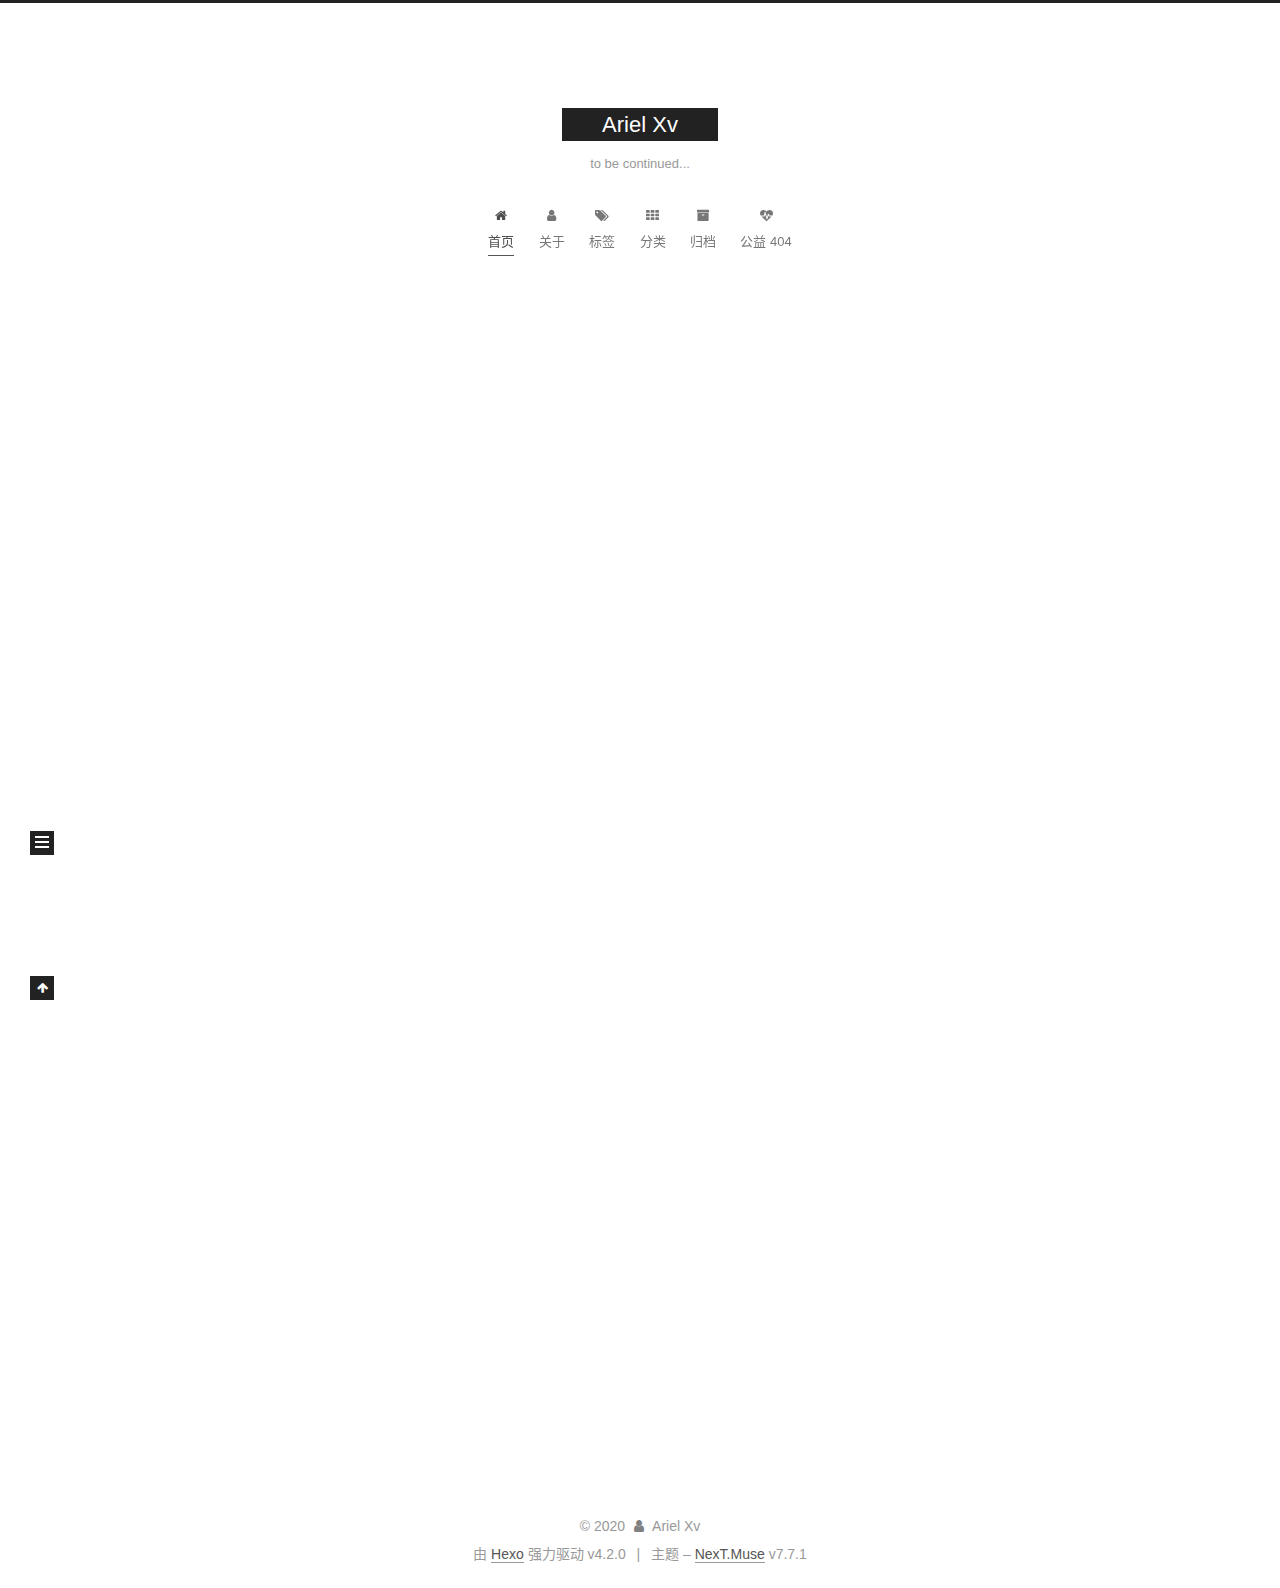
==== commit 1b4047d3: "Site updated: 2020-02-14 18:47:06" ====
--- a/index.html
+++ b/index.html
@@ -114,9 +114,29 @@
     <a href="/" rel="section"><i class="fa fa-fw fa-home"></i>首页</a>
 
   </li>
+        <li class="menu-item menu-item-about">
+
+    <a href="/about/" rel="section"><i class="fa fa-fw fa-user"></i>关于</a>
+
+  </li>
+        <li class="menu-item menu-item-tags">
+
+    <a href="/tags/" rel="section"><i class="fa fa-fw fa-tags"></i>标签</a>
+
+  </li>
+        <li class="menu-item menu-item-categories">
+
+    <a href="/categories/" rel="section"><i class="fa fa-fw fa-th"></i>分类</a>
+
+  </li>
         <li class="menu-item menu-item-archives">
 
     <a href="/archives/" rel="section"><i class="fa fa-fw fa-archive"></i>归档</a>
+
+  </li>
+        <li class="menu-item menu-item-commonweal">
+
+    <a href="/404/" rel="section"><i class="fa fa-fw fa-heartbeat"></i>公益 404</a>
 
   </li>
   </ul>
--- a/css/main.css
+++ b/css/main.css
@@ -1163,7 +1163,7 @@
 }
 .links-of-author a::before,
 .links-of-author span.exturl::before {
-  background: #7924fe;
+  background: #2fff65;
   border-radius: 50%;
   content: ' ';
   display: inline-block;
